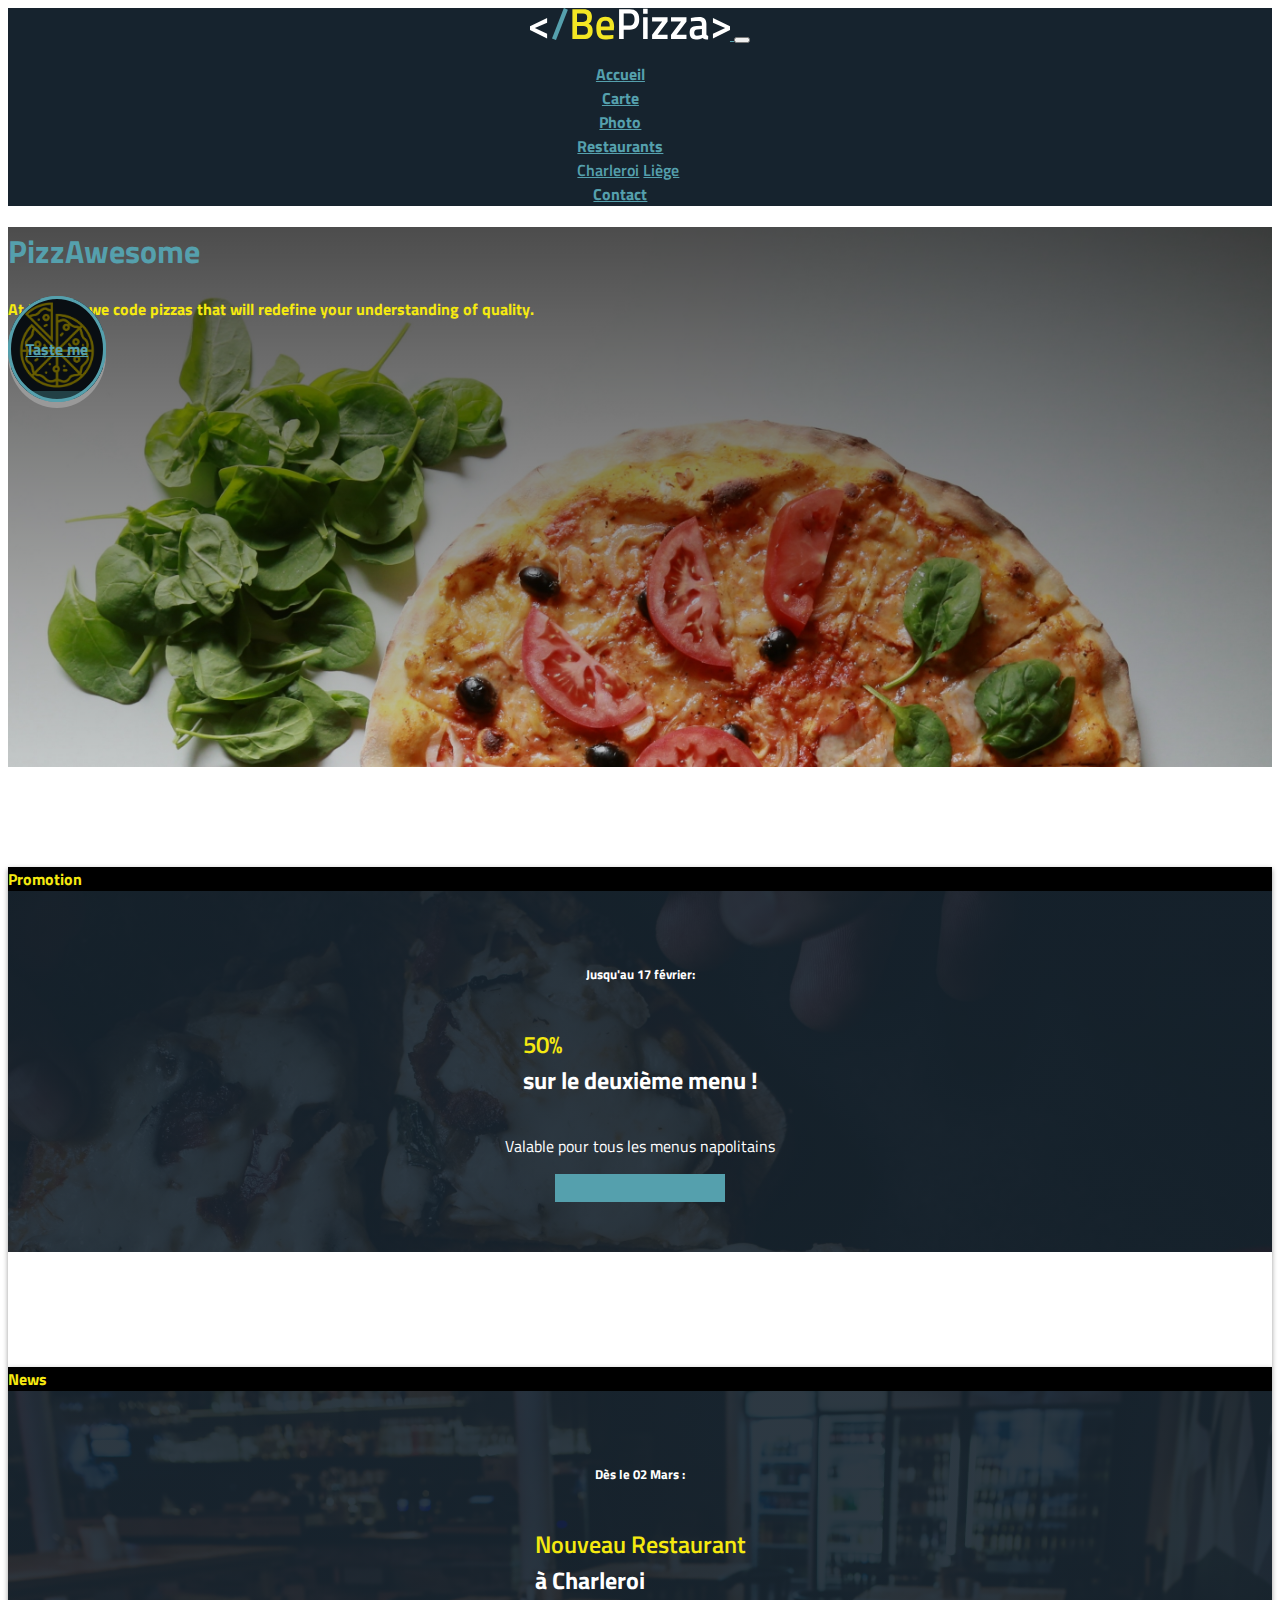
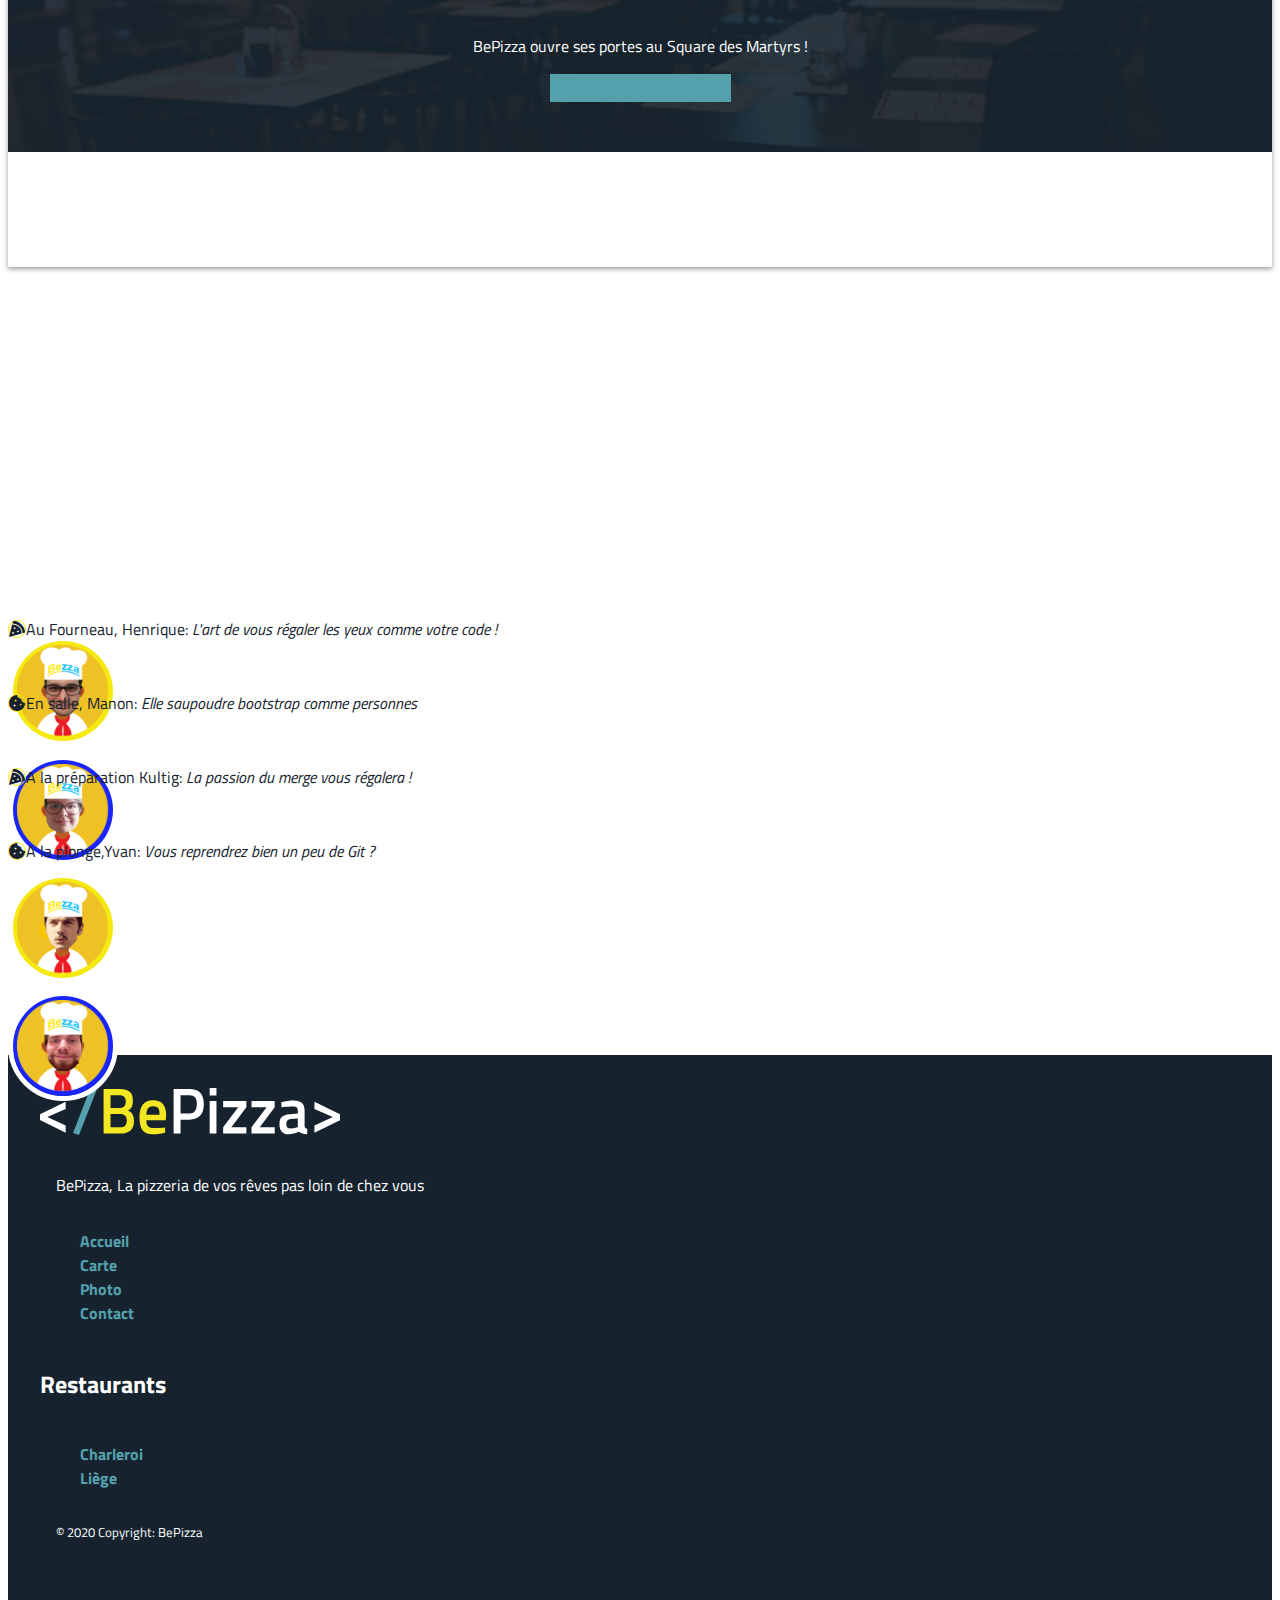
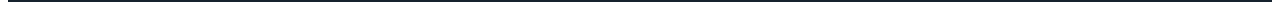
==== index.html @ 03d4382e "modif" ====
<!doctype html>
<html lang="en">

<head>
    <!-- Required meta tags -->
    <meta charset="utf-8">
    <meta name="viewport" content="width=device-width, initial-scale=1, shrink-to-fit=no">
    <!-- Font Awesome -->
    <link rel="stylesheet" href="https://cdnjs.cloudflare.com/ajax/libs/font-awesome/5.14.0/css/all.min.css">
    <!-- Bootstrap CSS -->
    <link rel="stylesheet" href="https://stackpath.bootstrapcdn.com/bootstrap/4.1.3/css/bootstrap.min.css"
        integrity="sha384-MCw98/SFnGE8fJT3GXwEOngsV7Zt27NXFoaoApmYm81iuXoPkFOJwJ8ERdknLPMO" crossorigin="anonymous">
    <!-- Custom styles -->
    <link rel="stylesheet" href="css/style.css">
    <title> BePizza </title>
    <link rel="icon" type="image/png" href="img/YGlogorond1.png" />
    <link rel="stylesheet" href="https://cdnjs.cloudflare.com/ajax/libs/font-awesome/4.7.0/css/font-awesome.min.css">

</head>

<body>
    <!-- ***** HEADER START ***** -->
    <header>
        <!-- THE NAV BAR -->
        <nav class="navbar navbar-expand-lg navbar-dark mynav">
            <a class="navbar-brand" href="index.html"> <img src="img/Logo-nav.svg" alt="Logo" class="logo"> </a>
            <button class="navbar-toggler" type="button" data-toggle="collapse" data-target="#navbarSupportedContent"
                aria-controls="navbarSupportedContent" aria-expanded="false" aria-label="Toggle navigation">
                <span class="navbar-toggler-icon"></span>
            </button>

            <div class="collapse navbar-collapse" id="navbarSupportedContent">
                <ul class="navbar-nav ml-auto">
                    <li class="nav-item">
                        <a class="nav-link" href="index.html">Accueil</a>
                    </li>
                    <li class="nav-item">
                        <a class="nav-link" href="carte.html">Carte</a>
                    </li>
                    <li class="nav-item">
                        <a class="nav-link" href="photo.html">Photo</a>
                    </li>

                    <li class="nav-item dropdown">
                        <a class="nav-link dropdown-toggle" href="#" id="navbarDropdown" role="button"
                            data-toggle="dropdown" aria-haspopup="true" aria-expanded="false">
                            Restaurants
                        </a>
                        <div class="dropdown-menu dropme" aria-labelledby="navbarDropdown">
                            <a class="dropdown-item" href="restaurant.html">Charleroi</a>
                            <a class="dropdown-item" href="restaurant.html">Liège</a>
                        </div>
                    </li>
                    <li class="nav-item">
                        <a class="nav-link" href="contact.html">Contact</a>
                    </li>
                </ul>
            </div>
        </nav>

    </header>
    <!-- ***** MAIN START ***** -->
    <main>
        <section>
            <!-- JUMBOTRON - HERO ZONE -->

            <article class="jumbotron">
                <h1 class="display-4">PizzAwesome</h1>
                <p class="lead">At BePizza, we code pizzas that will redefine your understanding of quality.</p>
                <!-- <hr class="my-4 bg-primary"> -->
                <p class="lead">
                    <a class="btn btn-primary btn-lg" href="#" role="button">Taste me</a>
                </p>
            </article>
        </section>
        <section>
            <!-- NEWS -->
            <div class="container sep">
                <div class="row">
                    <div class="col-md-6 my-3 my-md-0">
                        <div class="card text-center card__promotion rounded">
                            <div class="card-header text-uppercase">
                                <strong>Promotion</strong>
                            </div>
                            <div class="card-body img-pizza">
                                <h5 class="card-title">Jusqu'au 17 février:</h5>
                                <h2><span class="display-1">50%</span><br> sur le deuxième menu !</h2>
                                <p class="card-text lead">Valable pour tous les menus napolitains</p>
                                <a href="carte.html" class="btn btn-primary">Commander maintenant</a>
                            </div>
                        </div>
                    </div>
                    <div class="col-md-6 my-3 my-md-0">
                        <div class="card text-center card__promotion">
                            <div class="card-header text-uppercase">
                                <strong>News</strong>
                            </div>
                            <div class="card-body img-resto">
                                <h5 class="card-title">Dès le 02 Mars :</h5>
                                <h2 class="display-4"><span>Nouveau Restaurant</span><br> à Charleroi</h2>
                                <p class="card-text lead">BePizza ouvre ses portes au Square des Martyrs !</p>
                                <a href="#" class="btn btn-primary">Participer à l'inauguration</a>
                            </div>
                        </div>
                    </div>
                </div>
            </div>
        </section>
        <section class="container-fluid position-rel">
            <div class="fond">

                <div class="row justify-content-center position-abs">
                    <div class="col-12 col-md-12 col-lg-12">
                        <h3 class="text-center text-md-center text-lg-center">LES CHEFS BEPIZZA</h3>
                    </div>
                    <div class="col-3 col-md-3 col-lg-3 d-flex justify-content-center">

                        <img class="img-circle" src="./img/lechefhenrique.png" alt="logohenrique">
                    </div>
                    <div class="col-3 col-md-3 col-lg-3 d-flex justify-content-center">
                        <img class="img-circle" src="./img/lechefManon.png" alt="logomanon">
                    </div>
                    <div class="col-3 col-md-3 col-lg-3 d-flex justify-content-center">
                        <img class="img-circle" src="./img/lechefKultig.png" alt="logokultig">
                    </div>
                    <div class="col-3 col-md-3 col-lg-3 d-flex justify-content-center">
                        <img class="img-circle" src="./img/lechefYvan.png" alt="logopizzajaune">
                    </div>
                </div>
            </div>
        </section>
        <div class="container">
            <div class="row justify-content-center position-sticky">
                <div class="col-12 justify-text-right col-md-3 col-lg-3">
                    <p class="YGtext" class="YGtexte position-sticky"><i class="fas fa-pizza-slice"></i>Au Fourneau,
                        Henrique: <cite>L'art de vous
                            régaler les
                            yeux
                            comme votre code !</cite></p>

                </div>
                <div class="col-12 justify-text-right col-md-3 col-lg-3">
                    <p class="YGtext" class="YGtexte position-sticky"><i class="fas fa-cookie-bite"></i>En salle, Manon:
                        <cite>Elle saupoudre
                            bootstrap comme
                            personnes</cite></p>
                </div>
                <div class="col-12 justify-text-right col-md-3 col-lg-3">
                    <p class="YGtext" class="YGtexte position-sticky"><i class="fas fa-pizza-slice"></i>A la préparation
                        Kultig: <cite>La passion
                            du merge vous
                            régalera !</cite></p>
                </div>
                <div class="col-12 justify-text-right col-md-3 col-lg-3">
                    <p class="YGtext" class="YGtexte position-sticky"><i class="fas fa-cookie-bite"></i>A la
                        plonge,Yvan: <cite>Vous reprendrez
                            bien un peu de
                            Git ?</cite></p>
                </div>
            </div>
        </div>
        </section>
    </main>
    <!-- ***** FOOOOOOOOOOODEEEEEEER. FOOD. ****** -->
    <footer>
        <div class="container-fluid">
            <div class="row">
                <div class="col-md-6">
                    <img src="img/Logo-nav.svg" alt="Logo" class="logo2">
                    <p>BePizza, La pizzeria de vos rêves pas loin de chez vous</p>
                </div>
                <div class="col-md-3">
                    <ul class="list-unstyled">
                        <li>
                            <a href="index.html">Accueil</a>
                        </li>
                        <li>
                            <a href="carte.html">Carte</a>
                        </li>
                        <li>
                            <a href="photo.html">Photo</a>
                        </li>
                        <li>
                            <a href="contact.html">Contact</a>
                        </li>
                    </ul>

                </div>
                <div class="col-md-3">
                    <h5 class="text-uppercase">Restaurants</h5>
                    <ul class="list-unstyled">
                        <li class="litle">
                            <a href="restaurant.html">Charleroi</a>
                        </li>
                        <li class="litle">
                            <a href="restaurant.html">Liège</a>
                        </li>
                    </ul>

                </div>
            </div>
        </div>
        <div class="footer-copyright text-center py-3">
            <p class="copyright"> © 2020 Copyright: BePizza </p>
        </div>
    </footer>
    <!-- Optional JavaScript -->
    <!-- jQuery first, then Popper.js, then Bootstrap JS -->
    <script src="https://code.jquery.com/jquery-3.3.1.slim.min.js"
        integrity="sha384-q8i/X+965DzO0rT7abK41JStQIAqVgRVzpbzo5smXKp4YfRvH+8abtTE1Pi6jizo"
        crossorigin="anonymous"></script>
    <script src="https://cdnjs.cloudflare.com/ajax/libs/popper.js/1.14.3/umd/popper.min.js"
        integrity="sha384-ZMP7rVo3mIykV+2+9J3UJ46jBk0WLaUAdn689aCwoqbBJiSnjAK/l8WvCWPIPm49"
        crossorigin="anonymous"></script>
    <script src="https://stackpath.bootstrapcdn.com/bootstrap/4.1.3/js/bootstrap.min.js"
        integrity="sha384-ChfqqxuZUCnJSK3+MXmPNIyE6ZbWh2IMqE241rYiqJxyMiZ6OW/JmZQ5stwEULTy"
        crossorigin="anonymous"></script>
</body>

</html>
---- css/style.css ----
@import url("https://fonts.googleapis.com/css2?family=Titillium+Web:ital,wght@0,200;0,300;0,400;0,600;0,700;0,900;1,200;1,300;1,400;1,600;1,700&display=swap%27");
body {
  font-family: 'Titillium Web', sans-serif;
}

/* --------Navigation--------- */
.mynav {
  background: #16232E;
  color: #55A0AD;
  text-align: center;
}

.mynav .nav-link {
  padding-right: 1rem;
  font-weight: 700;
}

.mynav .nav-link a:hover {
  color: #F5E910;
  text-decoration: none;
}

.mynav .logo {
  height: 2rem;
}

.navbar-dark .navbar-nav .nav-link {
  color: #55A0AD !important;
}

.navbar-dark .navbar-nav .nav-link:hover {
  color: #F5E910 !important;
}

.dropme {
  background: #16232E;
  border: none;
  color: #55A0AD;
  text-align: center;
}

.dropme a:hover {
  color: #F5E910;
  background: #16232E;
}

.dropme .dropdown-item {
  color: #55A0AD;
  font-weight: 600;
  text-align: center;
}

.jumbotron {
  background-image: -webkit-gradient(linear, left top, left bottom, from(rgba(0, 0, 0, 0.7)), to(rgba(0, 0, 0, 0.2))), url("../img/jumbo-pic.jpg");
  background-image: linear-gradient(rgba(0, 0, 0, 0.7), rgba(0, 0, 0, 0.2)), url("../img/jumbo-pic.jpg");
  background-size: cover;
  height: 60vh;
  width: auto;
}

.jumbotron h1 {
  color: #55A0AD;
  font-weight: bold;
}

.jumbotron p {
  color: #F5E910;
  font-weight: bold;
}

.jumbotron p a {
  margin-top: 2em;
}

.jumbotron p .btn-primary {
  background: #55A0AD;
  background-image: -webkit-gradient(linear, left top, left bottom, from(rgba(0, 0, 0, 0.6)), to(rgba(0, 0, 0, 0.6))), url("../img/YGPizza2.png");
  background-image: linear-gradient(rgba(0, 0, 0, 0.6), rgba(0, 0, 0, 0.6)), url("../img/YGPizza2.png");
  background-size: 100%;
  background-repeat: no-repeat;
  border: 3px solid #55A0AD;
  border-radius: 50%;
  padding: 38px 15px;
  scale: 1;
  cursor: pointer;
  -webkit-box-shadow: 0 6px #999;
          box-shadow: 0 6px #999;
  -webkit-transition: all 300ms ease-in;
  transition: all 300ms ease-in;
}

.jumbotron p .btn-primary:active {
  -webkit-box-shadow: 0 5px #666;
          box-shadow: 0 5px #666;
  -webkit-transform: translateY(8px);
          transform: translateY(8px);
}

/* CARDS */
.sep {
  margin: 100px auto;
}

.card__promotion {
  height: 500px;
  -webkit-box-shadow: 0 2px 5px rgba(0, 0, 0, 0.4);
          box-shadow: 0 2px 5px rgba(0, 0, 0, 0.4);
  border: 0;
}

.card__promotion .card-header {
  background: #000000;
  color: #F5E910;
}

.card__promotion .card-body {
  padding: 50px;
  color: #FFFFFF;
  display: -webkit-box;
  display: -ms-flexbox;
  display: flex;
  -webkit-box-pack: justify;
      -ms-flex-pack: justify;
          justify-content: space-between;
  -webkit-box-align: center;
      -ms-flex-align: center;
          align-items: center;
  -webkit-box-orient: vertical;
  -webkit-box-direction: normal;
      -ms-flex-direction: column;
          flex-direction: column;
}

.card__promotion .card-body span {
  color: #F5E910;
  font-weight: 600;
}

.card__promotion .btn-primary {
  background: #55A0AD;
  border: 2px solid #55A0AD;
}

.card__promotion .card-footer {
  height: 200px;
}

.img-pizza {
  background: -webkit-gradient(linear, left top, left bottom, from(rgba(22, 35, 46, 0.9)), to(rgba(22, 35, 46, 0.9))), url(../img/hv-pizza1.jpg);
  background: linear-gradient(rgba(22, 35, 46, 0.9), rgba(22, 35, 46, 0.9)), url(../img/hv-pizza1.jpg);
  background-size: cover;
}

.img-resto {
  background: -webkit-gradient(linear, left top, left bottom, from(rgba(22, 35, 46, 0.9)), to(rgba(22, 35, 46, 0.9))), url(../img/hv-resto1.jpg);
  background: linear-gradient(rgba(22, 35, 46, 0.9), rgba(22, 35, 46, 0.9)), url(../img/hv-resto1.jpg);
  background-size: cover;
}

.img-circle {
  width: 50%;
  border: 5px solid #FFFFFF;
  width: 100px;
  height: 100px;
  border-radius: 50%;
  display: block;
  margin-top: 2%;
  margin-top: #FFFFFF;
}

.fond {
  width: 100%;
  height: 200px;
  background: url(../img/YGfondsalade.jpg);
  background-position: top;
  background-size: cover;
  border-image-width: 100%;
}

h3 {
  color: #FFFFFF;
  -webkit-text-size-adjust: 100%;
     -moz-text-size-adjust: 100%;
      -ms-text-size-adjust: 100%;
          text-size-adjust: 100%;
  font-size: 3em;
  font-weight: bold;
  border-color: #16232E;
}

h4 {
  color: #16232E;
  font-size: 3em;
  font-style: italic;
  margin-top: 5%;
  font-weight: bolder;
}

.titleyg {
  color: #16232E;
  background-color: #FFFFFF;
  background-size: weight 100%;
  font-style: italic;
  margin: 5% 0% 5% 0%;
  text-decoration: underline;
  padding: 2%;
}

.position-rel {
  position: relative;
}

.position-abs {
  position: absolute;
  -webkit-transform: translateY(100px);
          transform: translateY(100px);
}

.YGtext {
  position: -webkit-sticky;
  position: sticky;
  color: #16232E;
  margin-top: 50px;
  position: sticky;
}

.position-sticky {
  position: -webkit-sticky;
  position: sticky;
  margin-top: 50px;
}

.fas {
  border: 1px solid #F5E910;
  border-radius: 50%;
}

ul {
  list-style-type: none;
  margin-right: 5%;
}

.list-group li {
  display: -webkit-box;
  display: -ms-flexbox;
  display: flex;
  -webkit-box-pack: justify;
      -ms-flex-pack: justify;
          justify-content: space-between;
  -webkit-box-align: center;
      -ms-flex-align: center;
          align-items: center;
  margin-right: 5%;
}

.badge {
  display: -webkit-box;
  display: -ms-flexbox;
  display: flex;
  -webkit-box-pack: right;
      -ms-flex-pack: right;
          justify-content: right;
  text-align: justify;
}

.subtil-2 {
  text-align: center;
  margin-top: 10%;
  background-color: #55A0AD;
}

.subtil-3 {
  margin-top: 5%;
  color: #FFFFFF;
  background-color: #16232E;
  text-align: center;
}

.subtil-4 {
  margin-top: 10%;
  font-size: 1em;
  text-align: right;
  text-decoration: underline;
}

.dishes {
  background: -webkit-gradient(linear, left top, left bottom, from(rgba(255, 255, 255, 0.5)), to(rgba(255, 255, 255, 0.5))), url(../img/fond-carte2.jpg);
  background: linear-gradient(rgba(255, 255, 255, 0.5), rgba(255, 255, 255, 0.5)), url(../img/fond-carte2.jpg);
  width: 100%;
  height: auto;
  background-size: cover;
  border-image-width: 100%;
}

html {
  scroll-behavior: smooth;
}

#photomatron h1 {
  color: #16232E;
  text-align: center;
}

#photomatron h2 {
  color: #55A0AD;
  text-align: center;
  font-weight: bold;
  padding-top: 0.6em;
}

#photomatron ul {
  display: -webkit-box;
  display: -ms-flexbox;
  display: flex;
  -webkit-box-orient: horizontal;
  -webkit-box-direction: normal;
      -ms-flex-direction: row;
          flex-direction: row;
  gap: 2em;
  padding-top: 0.7rem;
  -webkit-box-pack: center;
      -ms-flex-pack: center;
          justify-content: center;
}

#photomatron ul a {
  color: #55A0AD;
  padding: 0.5rem;
  cursor: pointer;
  font-weight: bold;
  border-radius: 0.5rem;
  border: 1px solid #16232E;
  background: #16232E;
}

#photomatron ul a:hover {
  color: #F5E910;
  text-decoration: none;
}

#photomatron img {
  width: 100%;
  height: 100%;
  padding: 15px;
  scale: 1;
  cursor: pointer;
  -webkit-transition: all 400ms;
  transition: all 400ms;
}

#photomatron img:hover {
  -webkit-transform: scale(1.1);
          transform: scale(1.1);
}

/* --------Footer--------- */
footer {
  background: #16232E;
  padding: 2rem;
  margin-top: 12rem;
}

footer .logo2 {
  height: 3rem;
}

footer h5 {
  color: #FFFFFF;
  font-size: 1.5rem;
}

footer a {
  color: #55A0AD;
  text-decoration: none;
  font-weight: 700;
}

footer a:hover {
  color: #F5E910;
  text-decoration: none;
  font-weight: 700;
}

footer p {
  color: #FFFFFF;
  padding: 1rem;
}

footer .copyright {
  font-size: 0.8rem;
}

html {
  scroll-behavior: smooth;
}

.title1 {
  font-weight: 700;
  font-size: 1.5rem;
  color: #55A0AD;
}

.bold {
  font-weight: 600;
}

.container p {
  font-weight: 400;
}

#charleroi {
  margin-top: 5rem;
  margin-bottom: 2.5rem;
}

#liege .container {
  padding-top: 2.5rem;
}

#Text {
  color: #55A0AD;
  font-size: 2rem;
  text-align: center;
  padding-top: 5rem;
  font-weight: bold;
}

.myborder {
  border-top: #F5E910 1px solid;
}

.list {
  list-style: none;
}

.list li a {
  background: #16232E;
  margin-right: 2rem;
  padding: 0.5rem;
  border-radius: 0.5rem;
  font-weight: 600;
  text-decoration: none;
  -webkit-box-shadow: rgba(0, 0, 0, 0.19) 0px 10px 20px, rgba(0, 0, 0, 0.23) 0px 6px 6px;
          box-shadow: rgba(0, 0, 0, 0.19) 0px 10px 20px, rgba(0, 0, 0, 0.23) 0px 6px 6px;
}

.list li a:visited, a:link {
  color: #55A0AD;
}

.list li a:hover {
  color: #F5E910;
}

#contact .container-fluid {
  background: -webkit-gradient(linear, left top, left bottom, from(rgba(0, 0, 0, 0.4)), to(rgba(0, 0, 0, 0.5))), url(../img/hv-contact.jpg);
  background: linear-gradient(rgba(0, 0, 0, 0.4), rgba(0, 0, 0, 0.5)), url(../img/hv-contact.jpg);
  background-size: cover;
  background-position: center;
  padding: 50px;
}

#contact .container-fluid h1 {
  background: #16232E;
  color: #FFFFFF;
  padding: 20px;
  border-radius: 5px;
  position: relative;
  z-index: 1;
}

#contact .container-fluid form {
  position: relative;
  bottom: 50px;
  border-radius: 5px;
  background: #FFFFFF;
  width: 700px;
  padding: 50px;
  -webkit-box-shadow: 0 2px 5px #000000;
          box-shadow: 0 2px 5px #000000;
}

#contact .container-fluid form input,
#contact .container-fluid form textarea,
#contact .container-fluid form select {
  width: 100%;
  border: none;
  outline: none;
  padding: 5px;
  -webkit-box-shadow: 0 1px 2px rgba(0, 0, 0, 0.8);
          box-shadow: 0 1px 2px rgba(0, 0, 0, 0.8);
}

#contact .container-fluid form .my-input-group {
  margin: 5px 0;
}

#contact .container-fluid form input[type="submit"] {
  background: #16232E;
  color: #FFFFFF;
}

#contact .container-fluid form .btn {
  background: #16232E;
  color: #FFFFFF;
}

#contact .container-fluid form .btn i {
  margin-right: 10px;
}
/*# sourceMappingURL=style.css.map */
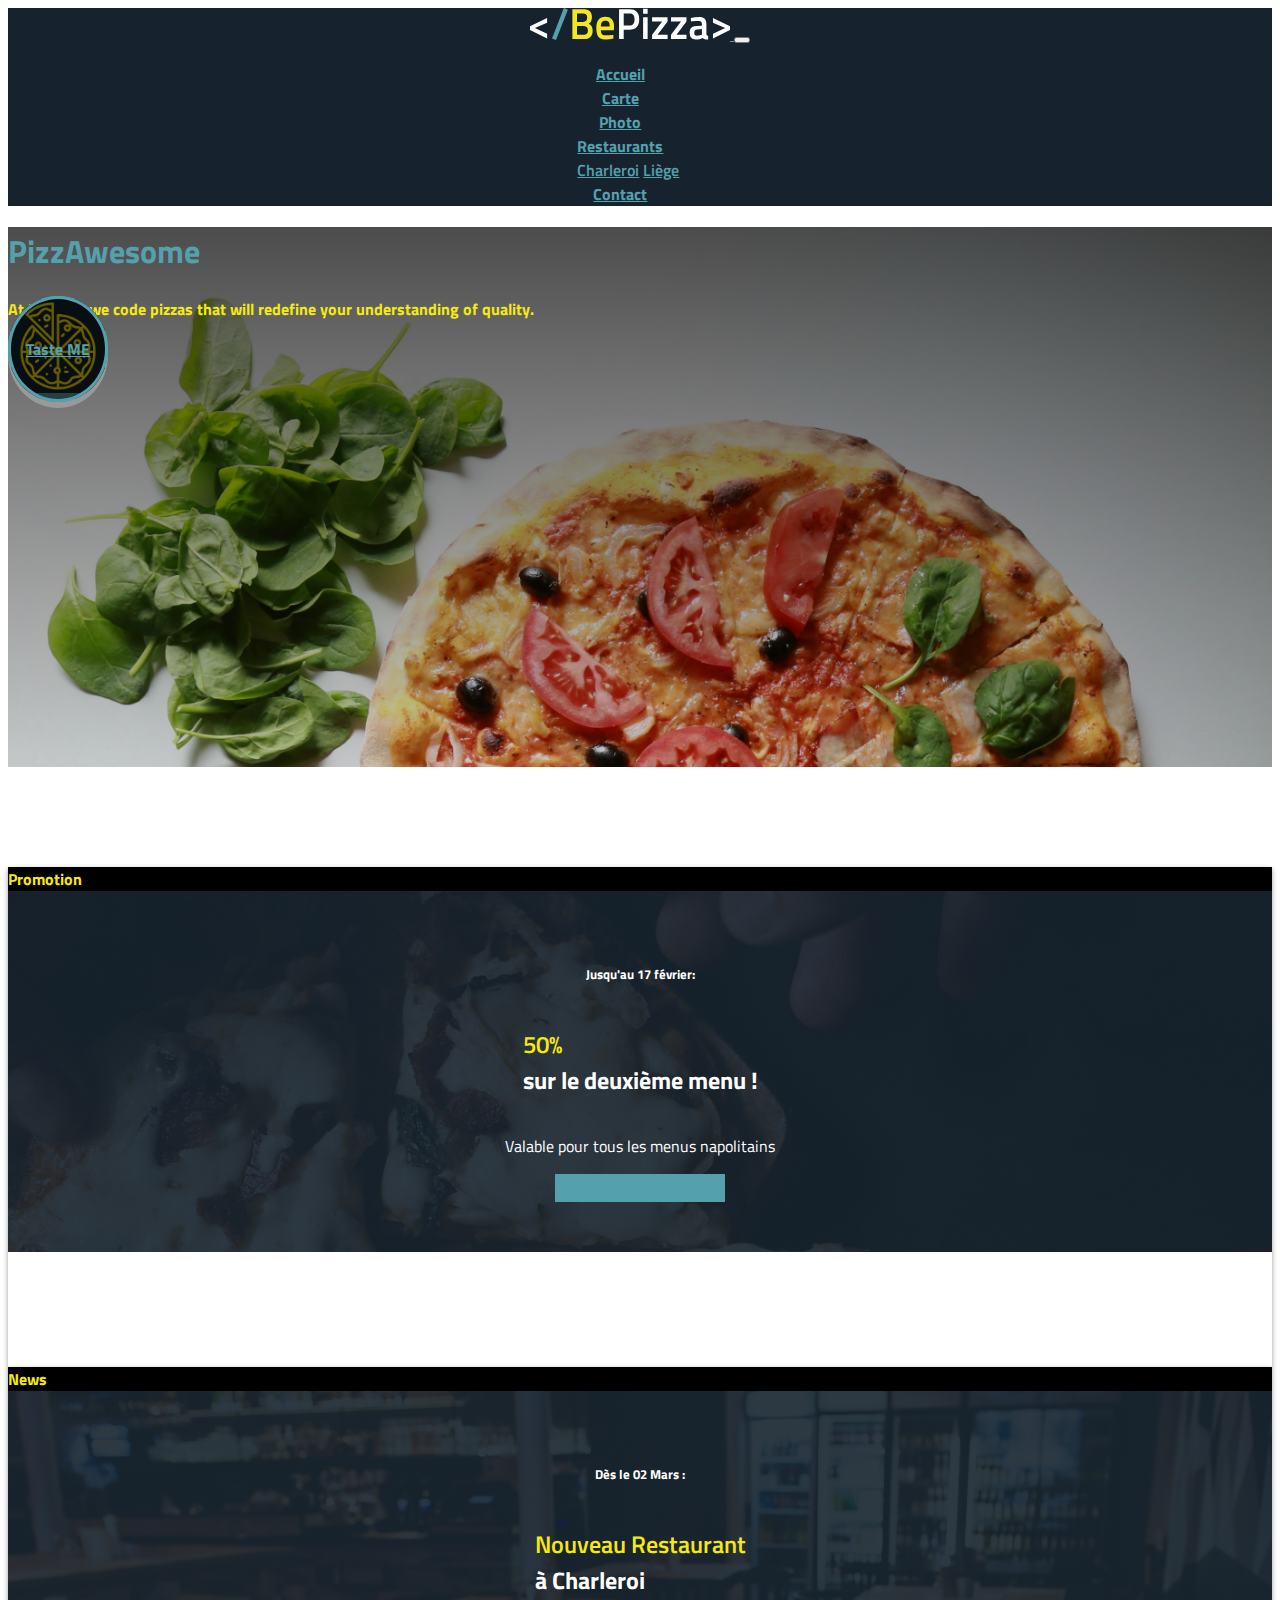
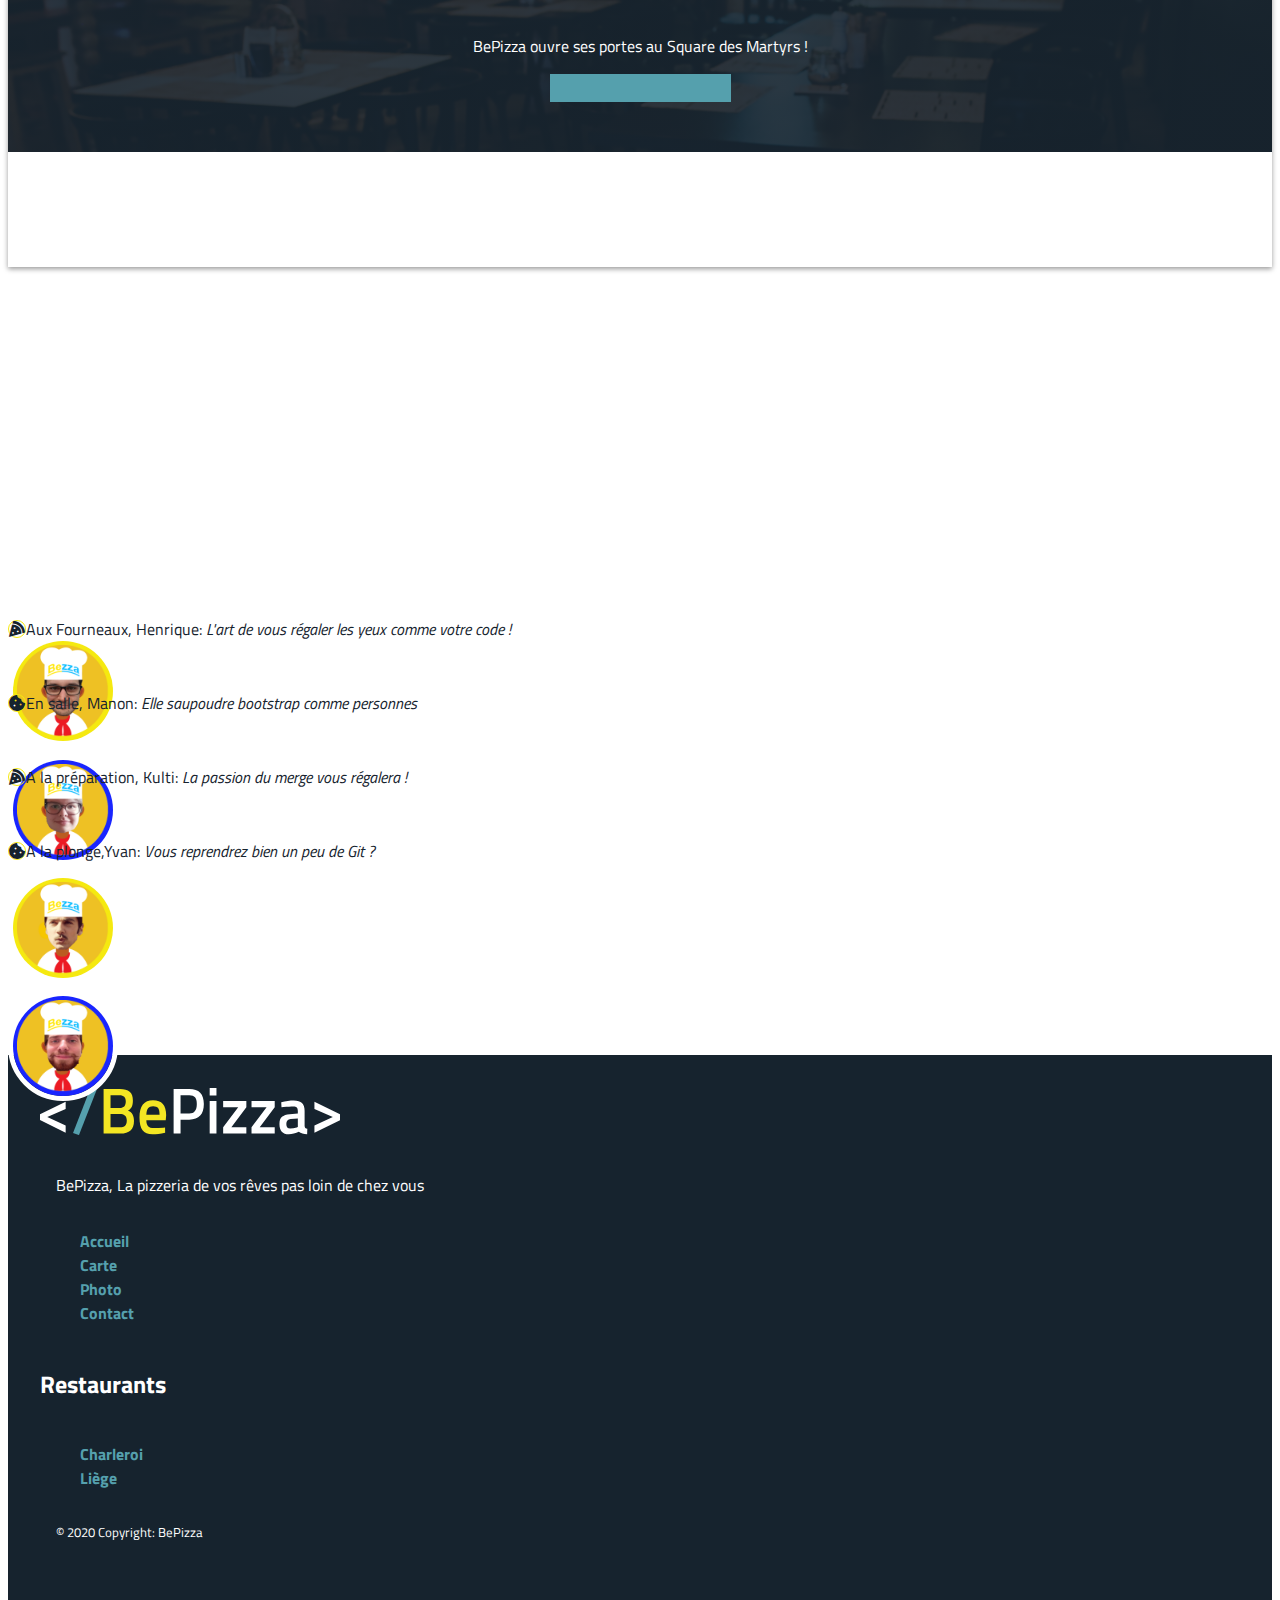
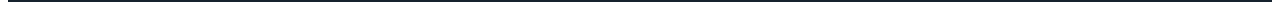
==== commit 217eb98b: "Merge branch 'Manon' of https://github.com/VieiraHenrique/restaurant-css-framework into Manon" ====
--- a/index.html
+++ b/index.html
@@ -69,7 +69,7 @@
                 <p class="lead">At BePizza, we code pizzas that will redefine your understanding of quality.</p>
                 <!-- <hr class="my-4 bg-primary"> -->
                 <p class="lead">
-                    <a class="btn btn-primary btn-lg" href="#" role="button">Taste me</a>
+                    <a class="btn btn-primary btn-lg" href="#" role="button">Taste ME</a>
                 </p>
             </article>
         </section>
@@ -132,7 +132,7 @@
         <div class="container">
             <div class="row justify-content-center position-sticky">
                 <div class="col-12 justify-text-right col-md-3 col-lg-3">
-                    <p class="YGtext" class="YGtexte position-sticky"><i class="fas fa-pizza-slice"></i>Au Fourneau,
+                    <p class="YGtext" class="YGtexte position-sticky"><i class="fas fa-pizza-slice"></i>Aux Fourneaux,
                         Henrique: <cite>L'art de vous
                             régaler les
                             yeux
@@ -146,8 +146,9 @@
                             personnes</cite></p>
                 </div>
                 <div class="col-12 justify-text-right col-md-3 col-lg-3">
-                    <p class="YGtext" class="YGtexte position-sticky"><i class="fas fa-pizza-slice"></i>A la préparation
-                        Kultig: <cite>La passion
+                    <p class="YGtext" class="YGtexte position-sticky"><i class="fas fa-pizza-slice"></i>A la
+                        préparation,
+                        Kulti: <cite>La passion
                             du merge vous
                             régalera !</cite></p>
                 </div>
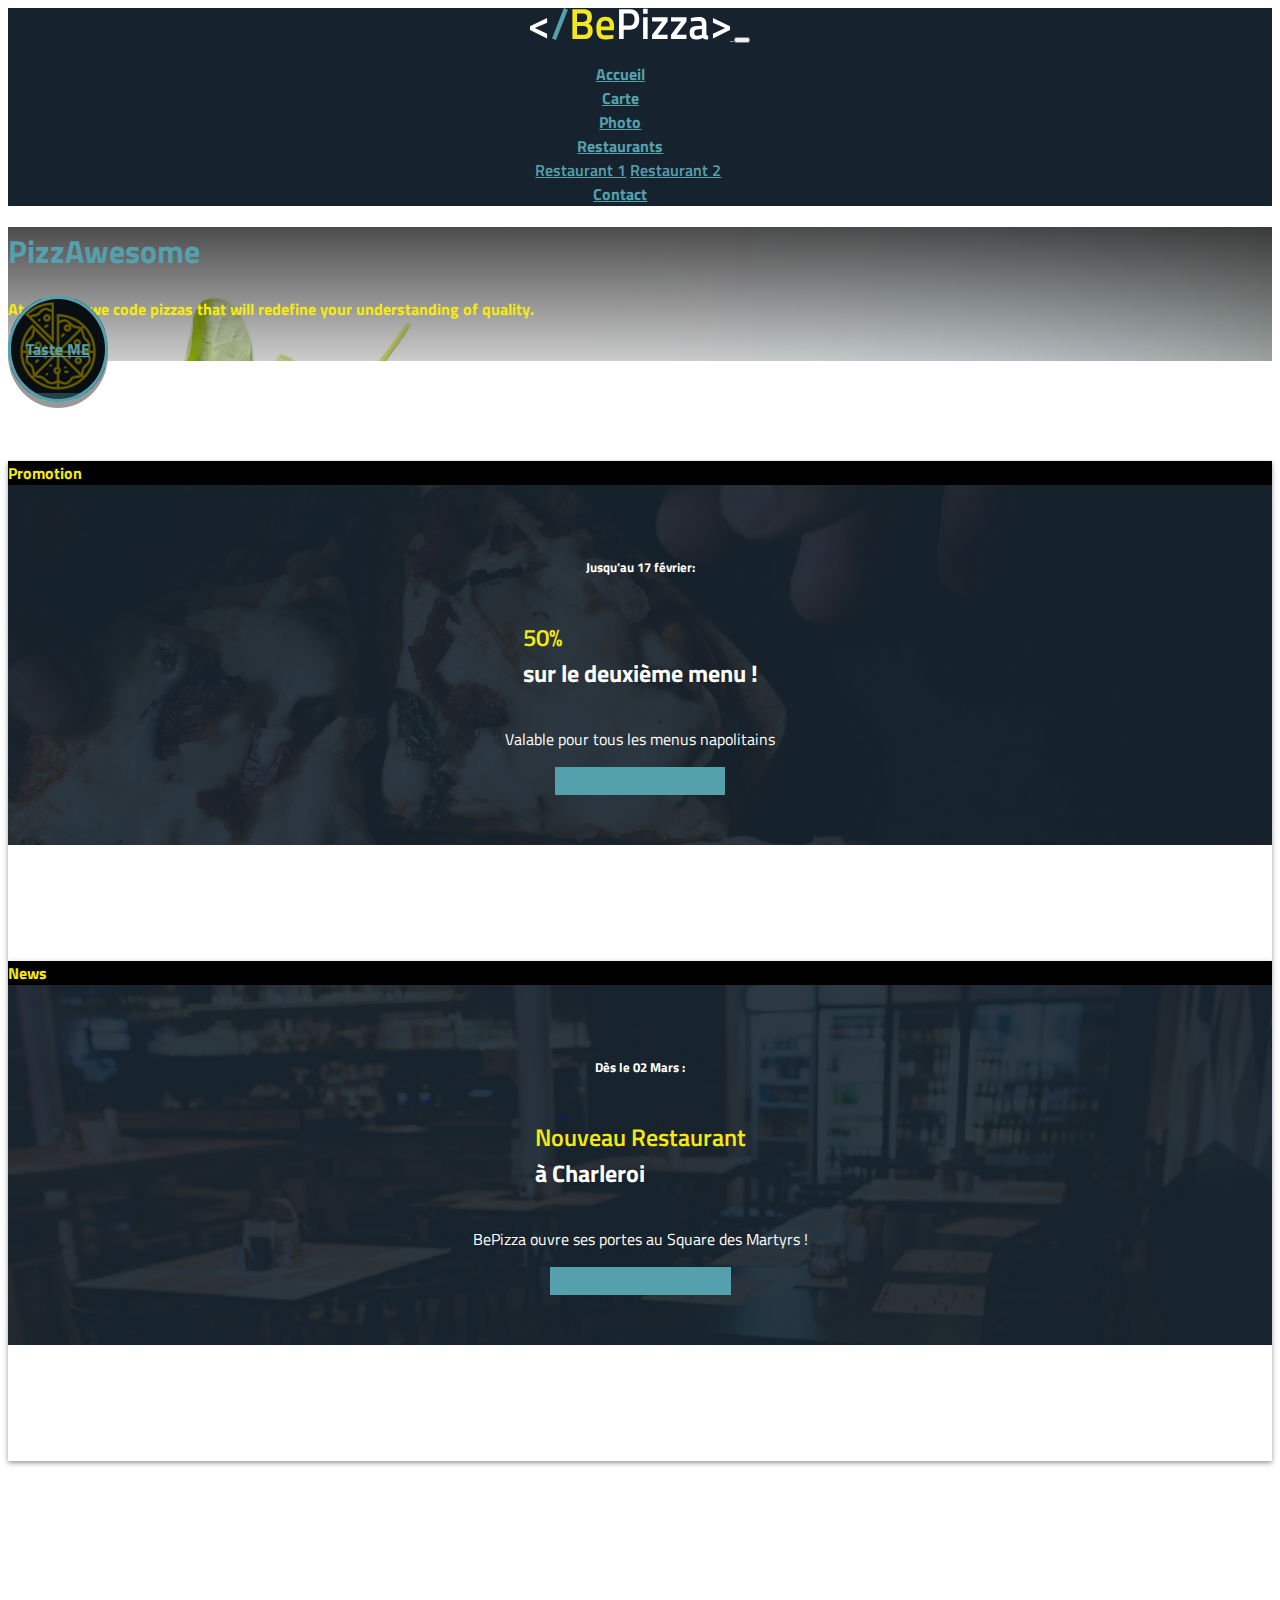
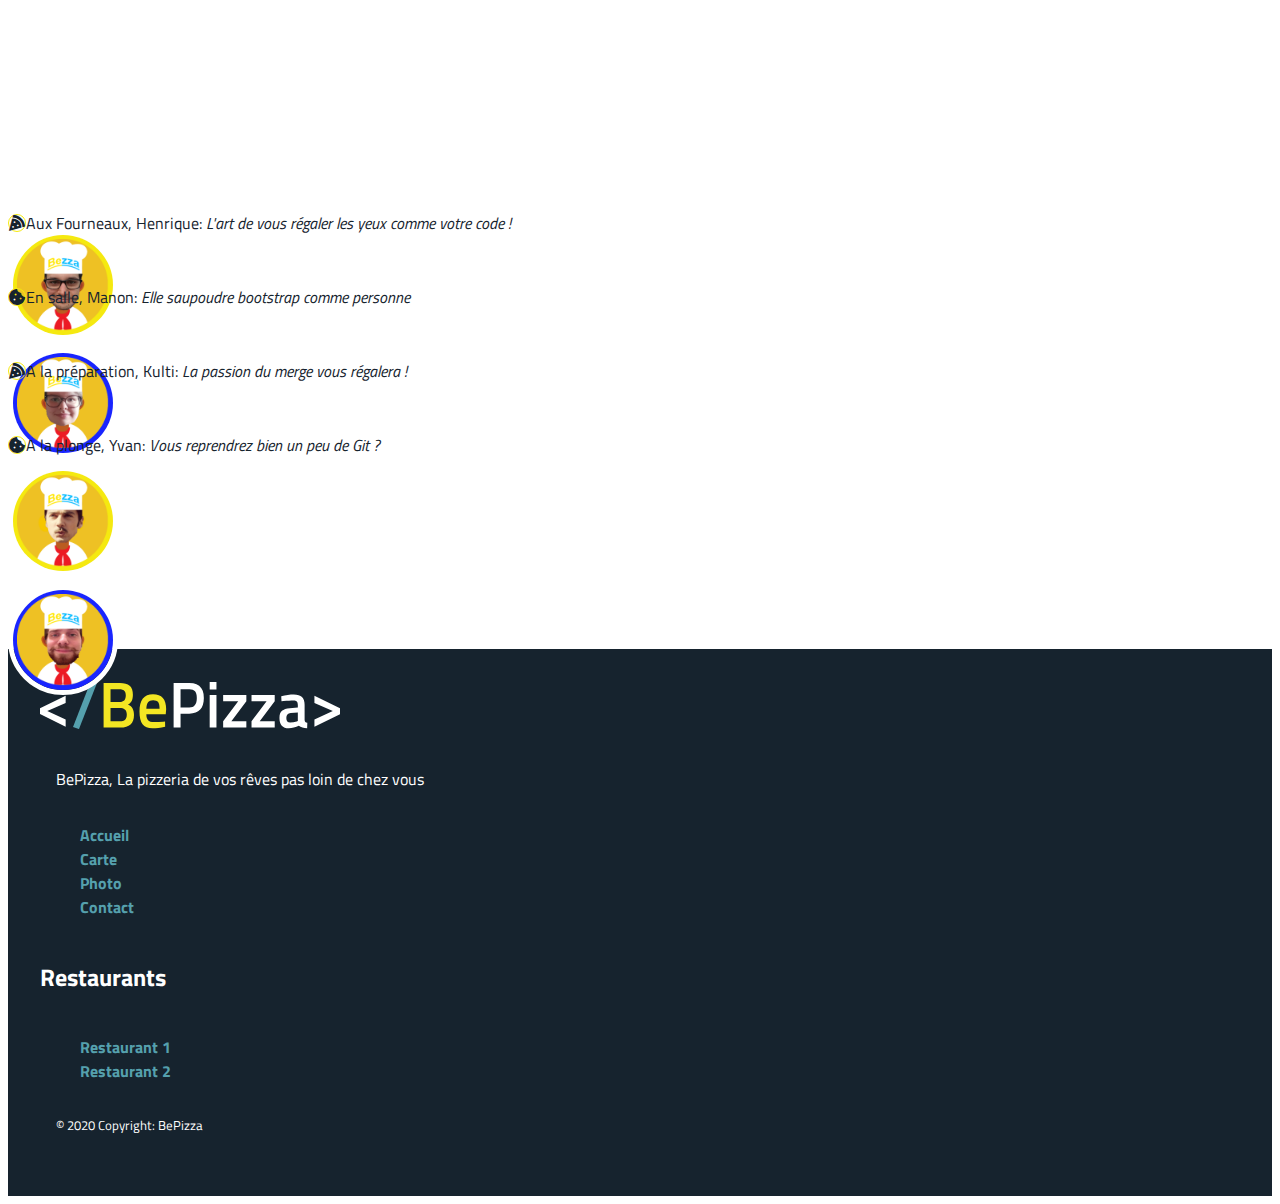
==== commit f3ccaa57: "KTK jumbo height" ====
--- a/index.html
+++ b/index.html
@@ -23,7 +23,7 @@
     <header>
         <!-- THE NAV BAR -->
         <nav class="navbar navbar-expand-lg navbar-dark mynav">
-            <a class="navbar-brand" href="index.html"> <img src="img/Logo-nav.svg" alt="Logo" class="logo"> </a>
+            <a class="navbar-brand" href="#"> <img src="img/Logo-nav.svg" alt="Logo" class="logo"> </a>
             <button class="navbar-toggler" type="button" data-toggle="collapse" data-target="#navbarSupportedContent"
                 aria-controls="navbarSupportedContent" aria-expanded="false" aria-label="Toggle navigation">
                 <span class="navbar-toggler-icon"></span>
@@ -47,8 +47,8 @@
                             Restaurants
                         </a>
                         <div class="dropdown-menu dropme" aria-labelledby="navbarDropdown">
-                            <a class="dropdown-item" href="restaurant.html">Charleroi</a>
-                            <a class="dropdown-item" href="restaurant.html">Liège</a>
+                            <a class="dropdown-item" href="restaurant.html">Restaurant 1</a>
+                            <a class="dropdown-item" href="restaurant.html">Restaurant 2</a>
                         </div>
                     </li>
                     <li class="nav-item">
@@ -86,7 +86,7 @@
                                 <h5 class="card-title">Jusqu'au 17 février:</h5>
                                 <h2><span class="display-1">50%</span><br> sur le deuxième menu !</h2>
                                 <p class="card-text lead">Valable pour tous les menus napolitains</p>
-                                <a href="carte.html" class="btn btn-primary">Commander maintenant</a>
+                                <a href="#" class="btn btn-primary">Commander maintenant</a>
                             </div>
                         </div>
                     </div>
@@ -143,7 +143,7 @@
                     <p class="YGtext" class="YGtexte position-sticky"><i class="fas fa-cookie-bite"></i>En salle, Manon:
                         <cite>Elle saupoudre
                             bootstrap comme
-                            personnes</cite></p>
+                            personne</cite></p>
                 </div>
                 <div class="col-12 justify-text-right col-md-3 col-lg-3">
                     <p class="YGtext" class="YGtexte position-sticky"><i class="fas fa-pizza-slice"></i>A la
@@ -154,7 +154,7 @@
                 </div>
                 <div class="col-12 justify-text-right col-md-3 col-lg-3">
                     <p class="YGtext" class="YGtexte position-sticky"><i class="fas fa-cookie-bite"></i>A la
-                        plonge,Yvan: <cite>Vous reprendrez
+                        plonge, Yvan: <cite>Vous reprendrez
                             bien un peu de
                             Git ?</cite></p>
                 </div>
@@ -191,10 +191,10 @@
                     <h5 class="text-uppercase">Restaurants</h5>
                     <ul class="list-unstyled">
                         <li class="litle">
-                            <a href="restaurant.html">Charleroi</a>
+                            <a href="restaurant.html">Restaurant 1</a>
                         </li>
                         <li class="litle">
-                            <a href="restaurant.html">Liège</a>
+                            <a href="restaurant.html">Restaurant 2</a>
                         </li>
                     </ul>
 
--- a/css/style.css
+++ b/css/style.css
@@ -54,7 +54,7 @@
   background-image: -webkit-gradient(linear, left top, left bottom, from(rgba(0, 0, 0, 0.7)), to(rgba(0, 0, 0, 0.2))), url("../img/jumbo-pic.jpg");
   background-image: linear-gradient(rgba(0, 0, 0, 0.7), rgba(0, 0, 0, 0.2)), url("../img/jumbo-pic.jpg");
   background-size: cover;
-  height: 60vh;
+  height: auto;
   width: auto;
 }
 
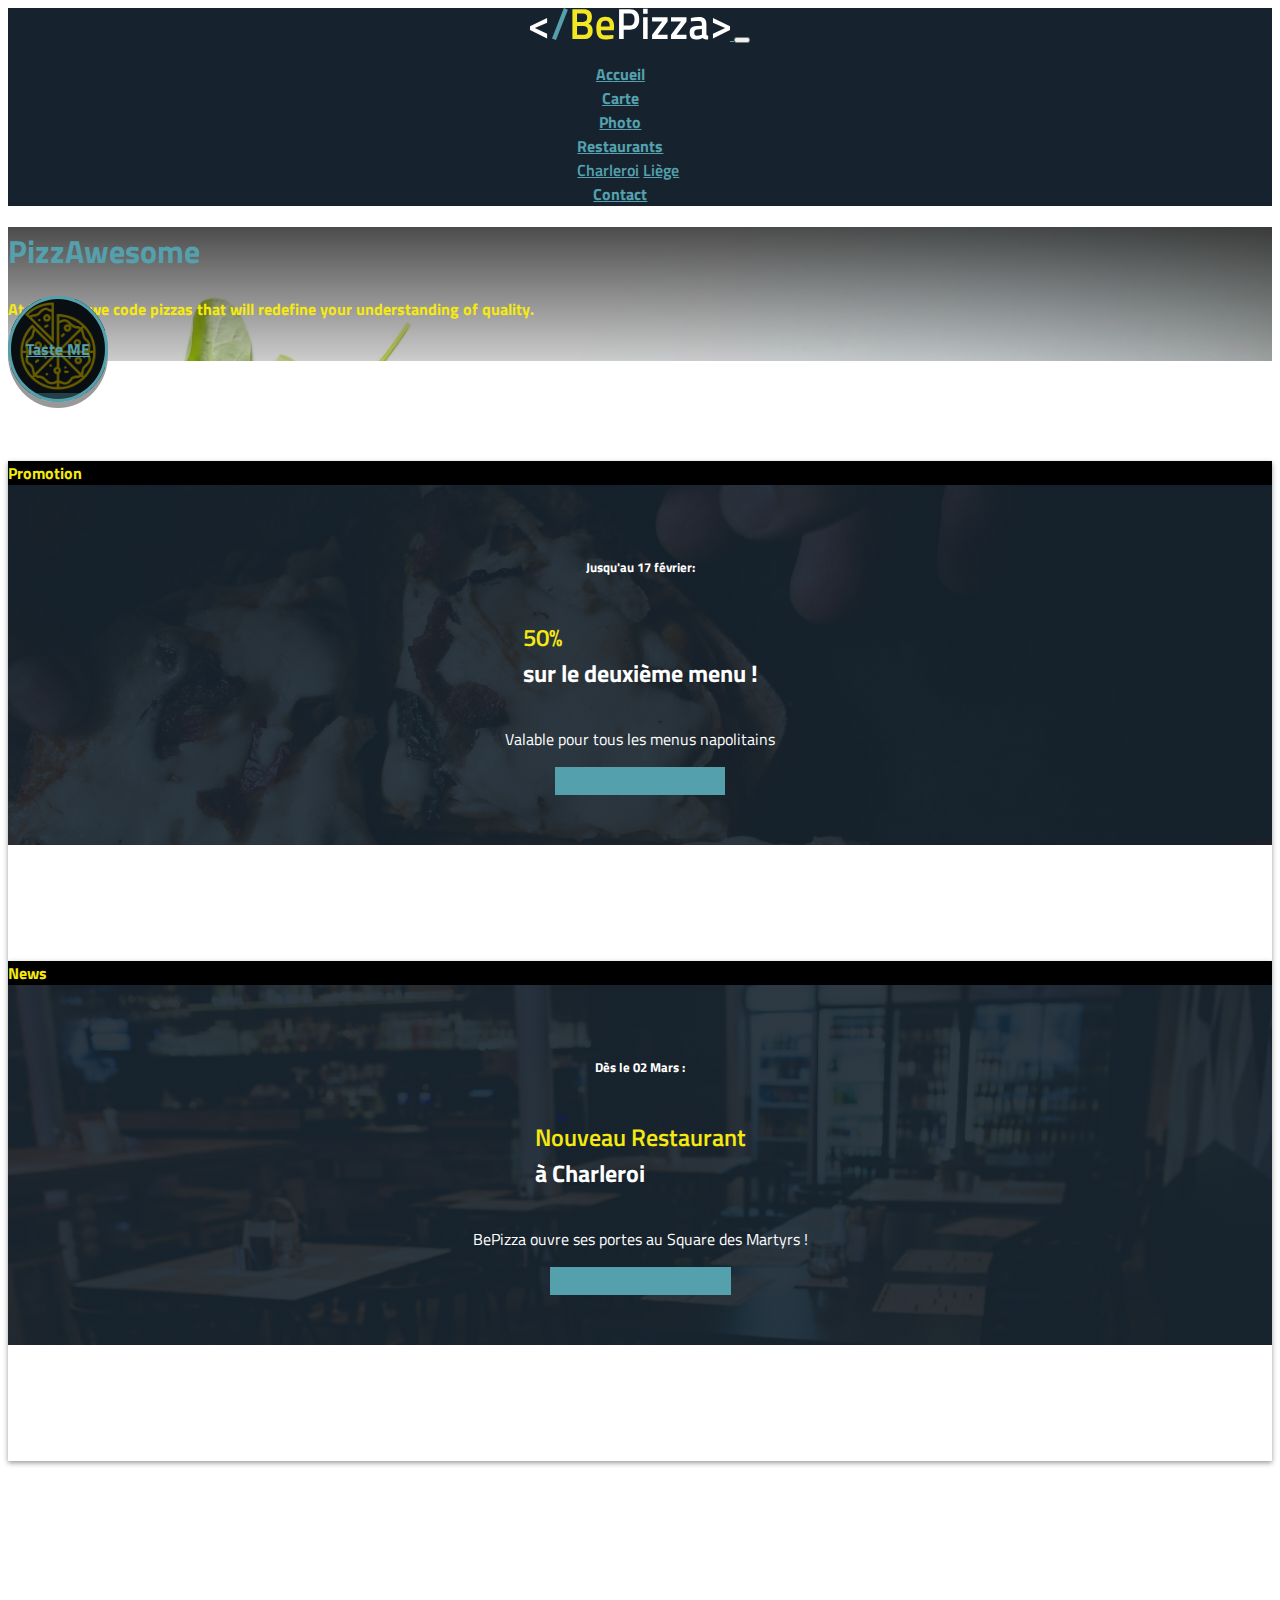
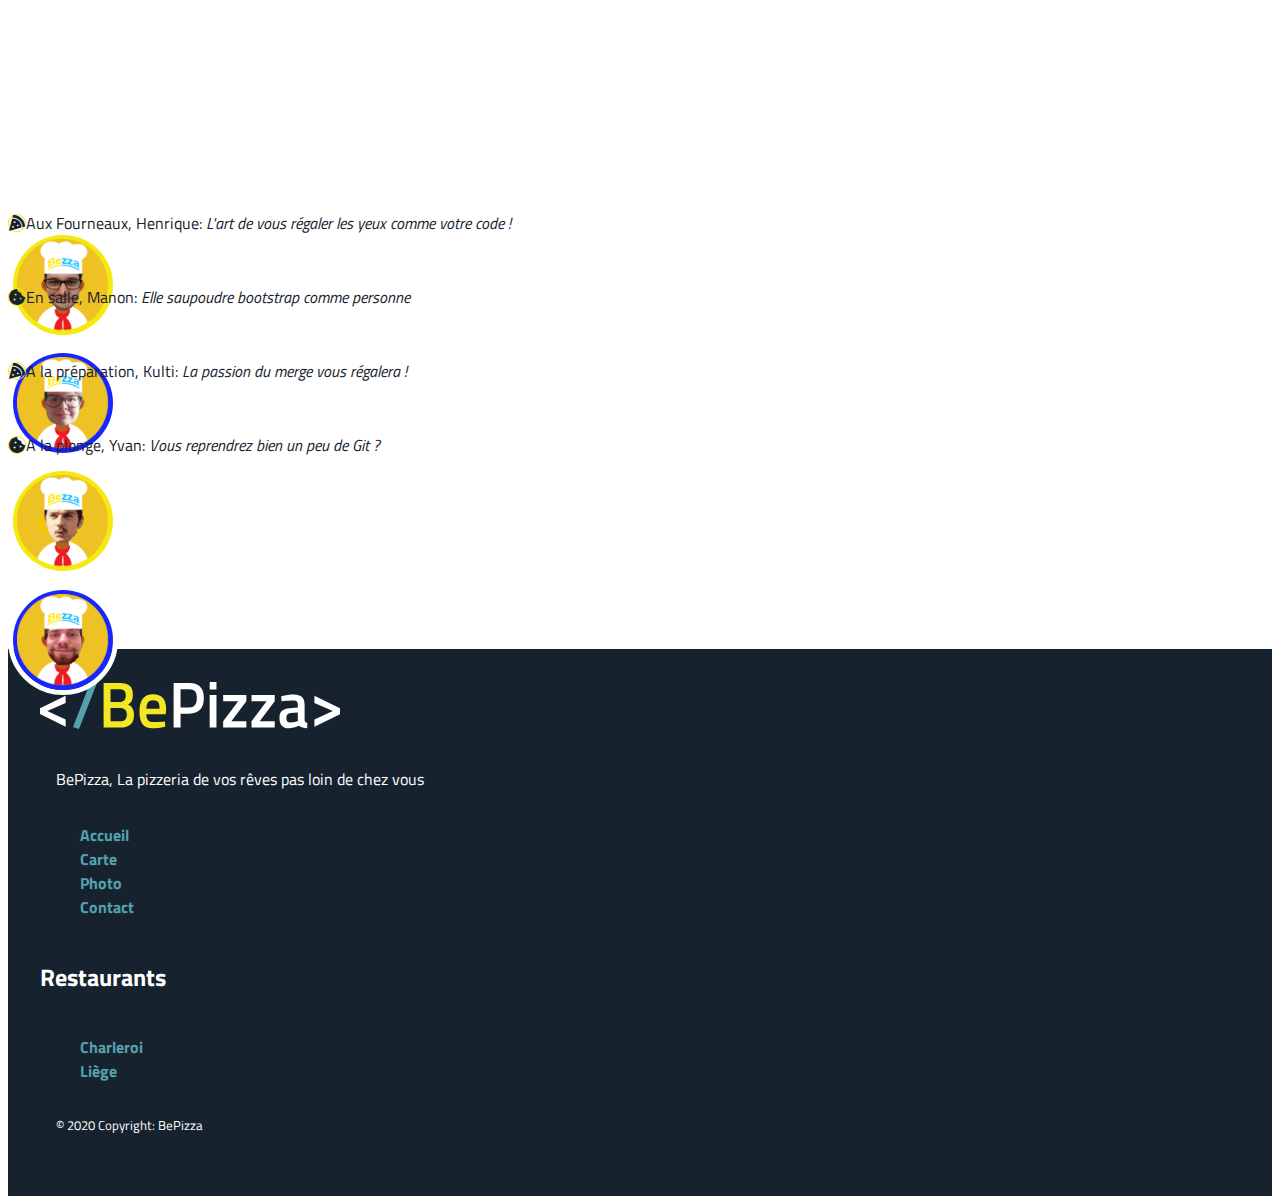
==== commit 23304514: "Merge branch 'Manon' of https://github.com/VieiraHenrique/restaurant-css-framework into Manon" ====
--- a/index.html
+++ b/index.html
@@ -23,7 +23,7 @@
     <header>
         <!-- THE NAV BAR -->
         <nav class="navbar navbar-expand-lg navbar-dark mynav">
-            <a class="navbar-brand" href="#"> <img src="img/Logo-nav.svg" alt="Logo" class="logo"> </a>
+            <a class="navbar-brand" href="index.html"> <img src="img/Logo-nav.svg" alt="Logo" class="logo"> </a>
             <button class="navbar-toggler" type="button" data-toggle="collapse" data-target="#navbarSupportedContent"
                 aria-controls="navbarSupportedContent" aria-expanded="false" aria-label="Toggle navigation">
                 <span class="navbar-toggler-icon"></span>
@@ -47,8 +47,8 @@
                             Restaurants
                         </a>
                         <div class="dropdown-menu dropme" aria-labelledby="navbarDropdown">
-                            <a class="dropdown-item" href="restaurant.html">Restaurant 1</a>
-                            <a class="dropdown-item" href="restaurant.html">Restaurant 2</a>
+                            <a class="dropdown-item" href="restaurant.html">Charleroi</a>
+                            <a class="dropdown-item" href="restaurant.html">Liège</a>
                         </div>
                     </li>
                     <li class="nav-item">
@@ -86,7 +86,7 @@
                                 <h5 class="card-title">Jusqu'au 17 février:</h5>
                                 <h2><span class="display-1">50%</span><br> sur le deuxième menu !</h2>
                                 <p class="card-text lead">Valable pour tous les menus napolitains</p>
-                                <a href="#" class="btn btn-primary">Commander maintenant</a>
+                                <a href="carte.html" class="btn btn-primary">Commander maintenant</a>
                             </div>
                         </div>
                     </div>
@@ -191,10 +191,10 @@
                     <h5 class="text-uppercase">Restaurants</h5>
                     <ul class="list-unstyled">
                         <li class="litle">
-                            <a href="restaurant.html">Restaurant 1</a>
+                            <a href="restaurant.html">Charleroi</a>
                         </li>
                         <li class="litle">
-                            <a href="restaurant.html">Restaurant 2</a>
+                            <a href="restaurant.html">Liège</a>
                         </li>
                     </ul>
 
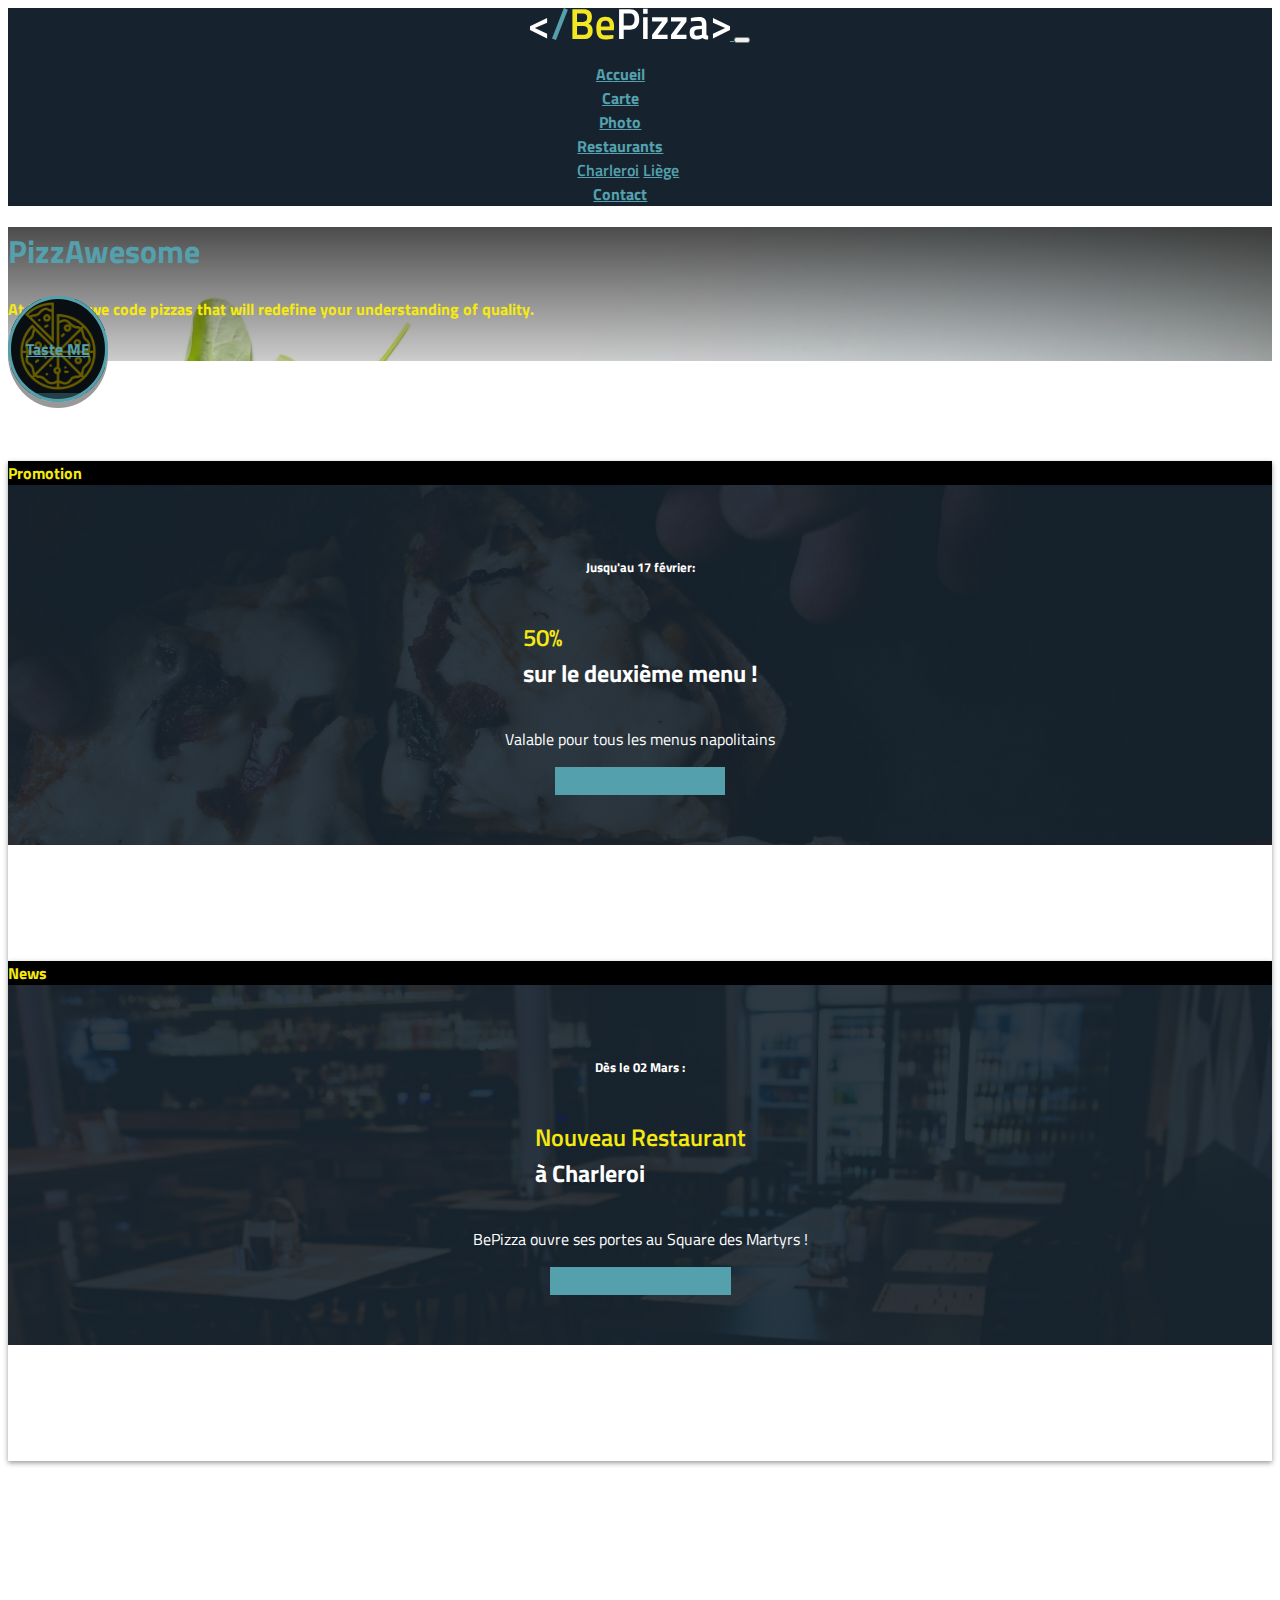
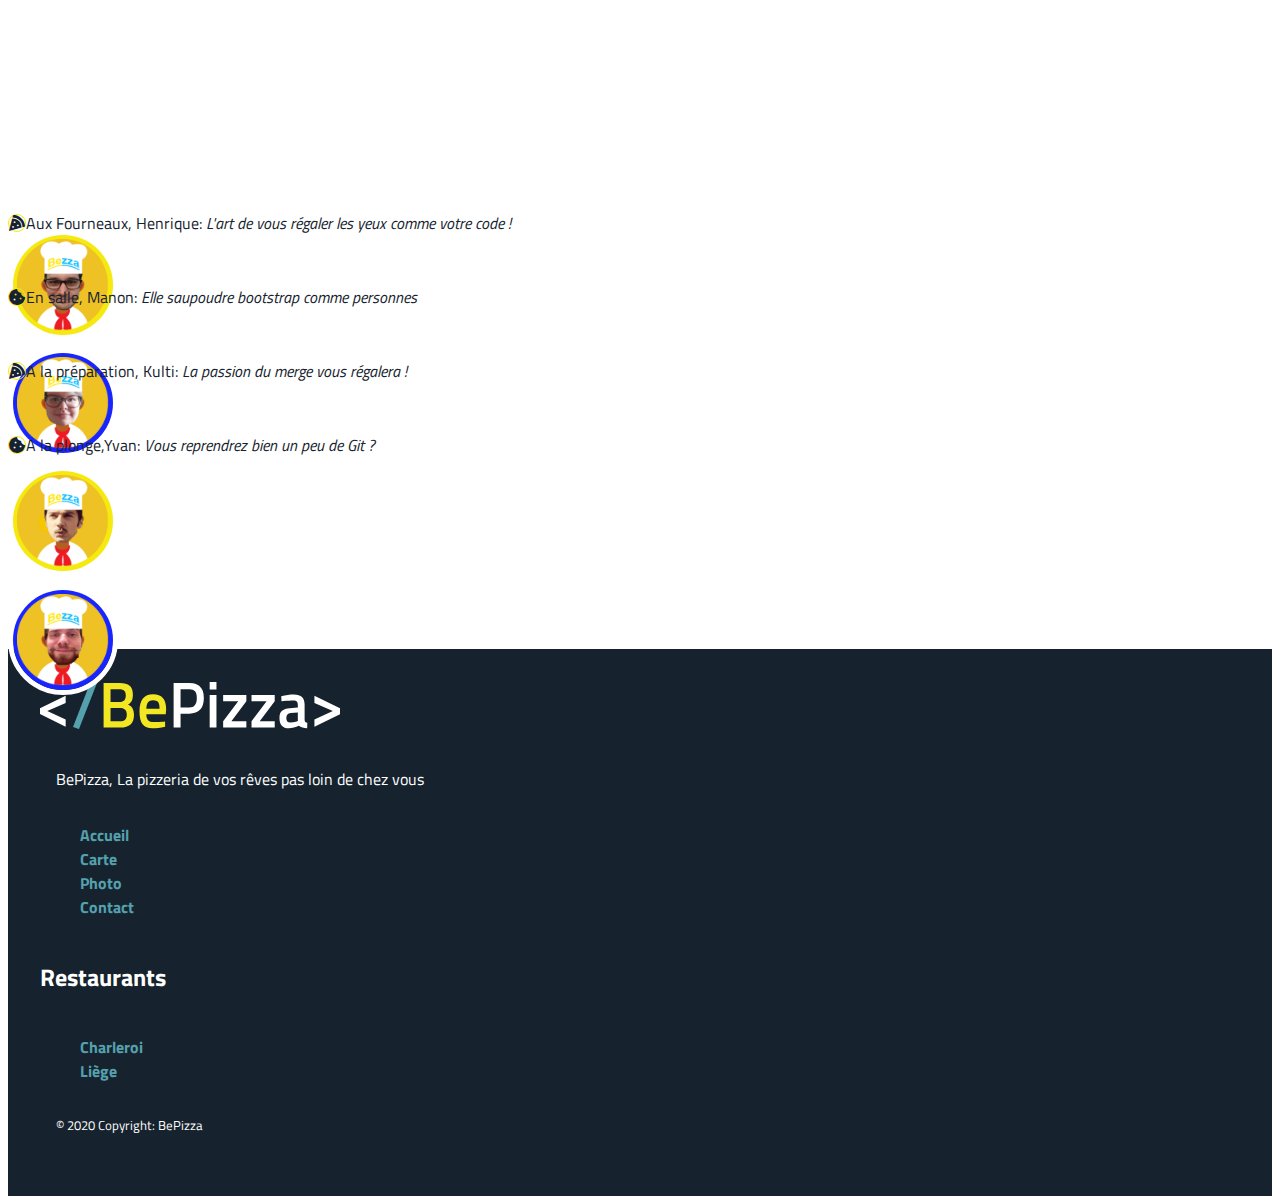
==== commit 4e901aa5: "modif lien" ====
--- a/index.html
+++ b/index.html
@@ -69,7 +69,7 @@
                 <p class="lead">At BePizza, we code pizzas that will redefine your understanding of quality.</p>
                 <!-- <hr class="my-4 bg-primary"> -->
                 <p class="lead">
-                    <a class="btn btn-primary btn-lg" href="#" role="button">Taste ME</a>
+                    <a class="btn btn-primary btn-lg" href="carte.html" role="button">Taste ME</a>
                 </p>
             </article>
         </section>
@@ -86,7 +86,7 @@
                                 <h5 class="card-title">Jusqu'au 17 février:</h5>
                                 <h2><span class="display-1">50%</span><br> sur le deuxième menu !</h2>
                                 <p class="card-text lead">Valable pour tous les menus napolitains</p>
-                                <a href="carte.html" class="btn btn-primary">Commander maintenant</a>
+                                <a href="#" class="btn btn-primary">Commander maintenant</a>
                             </div>
                         </div>
                     </div>
@@ -143,7 +143,7 @@
                     <p class="YGtext" class="YGtexte position-sticky"><i class="fas fa-cookie-bite"></i>En salle, Manon:
                         <cite>Elle saupoudre
                             bootstrap comme
-                            personne</cite></p>
+                            personnes</cite></p>
                 </div>
                 <div class="col-12 justify-text-right col-md-3 col-lg-3">
                     <p class="YGtext" class="YGtexte position-sticky"><i class="fas fa-pizza-slice"></i>A la
@@ -154,7 +154,7 @@
                 </div>
                 <div class="col-12 justify-text-right col-md-3 col-lg-3">
                     <p class="YGtext" class="YGtexte position-sticky"><i class="fas fa-cookie-bite"></i>A la
-                        plonge, Yvan: <cite>Vous reprendrez
+                        plonge,Yvan: <cite>Vous reprendrez
                             bien un peu de
                             Git ?</cite></p>
                 </div>
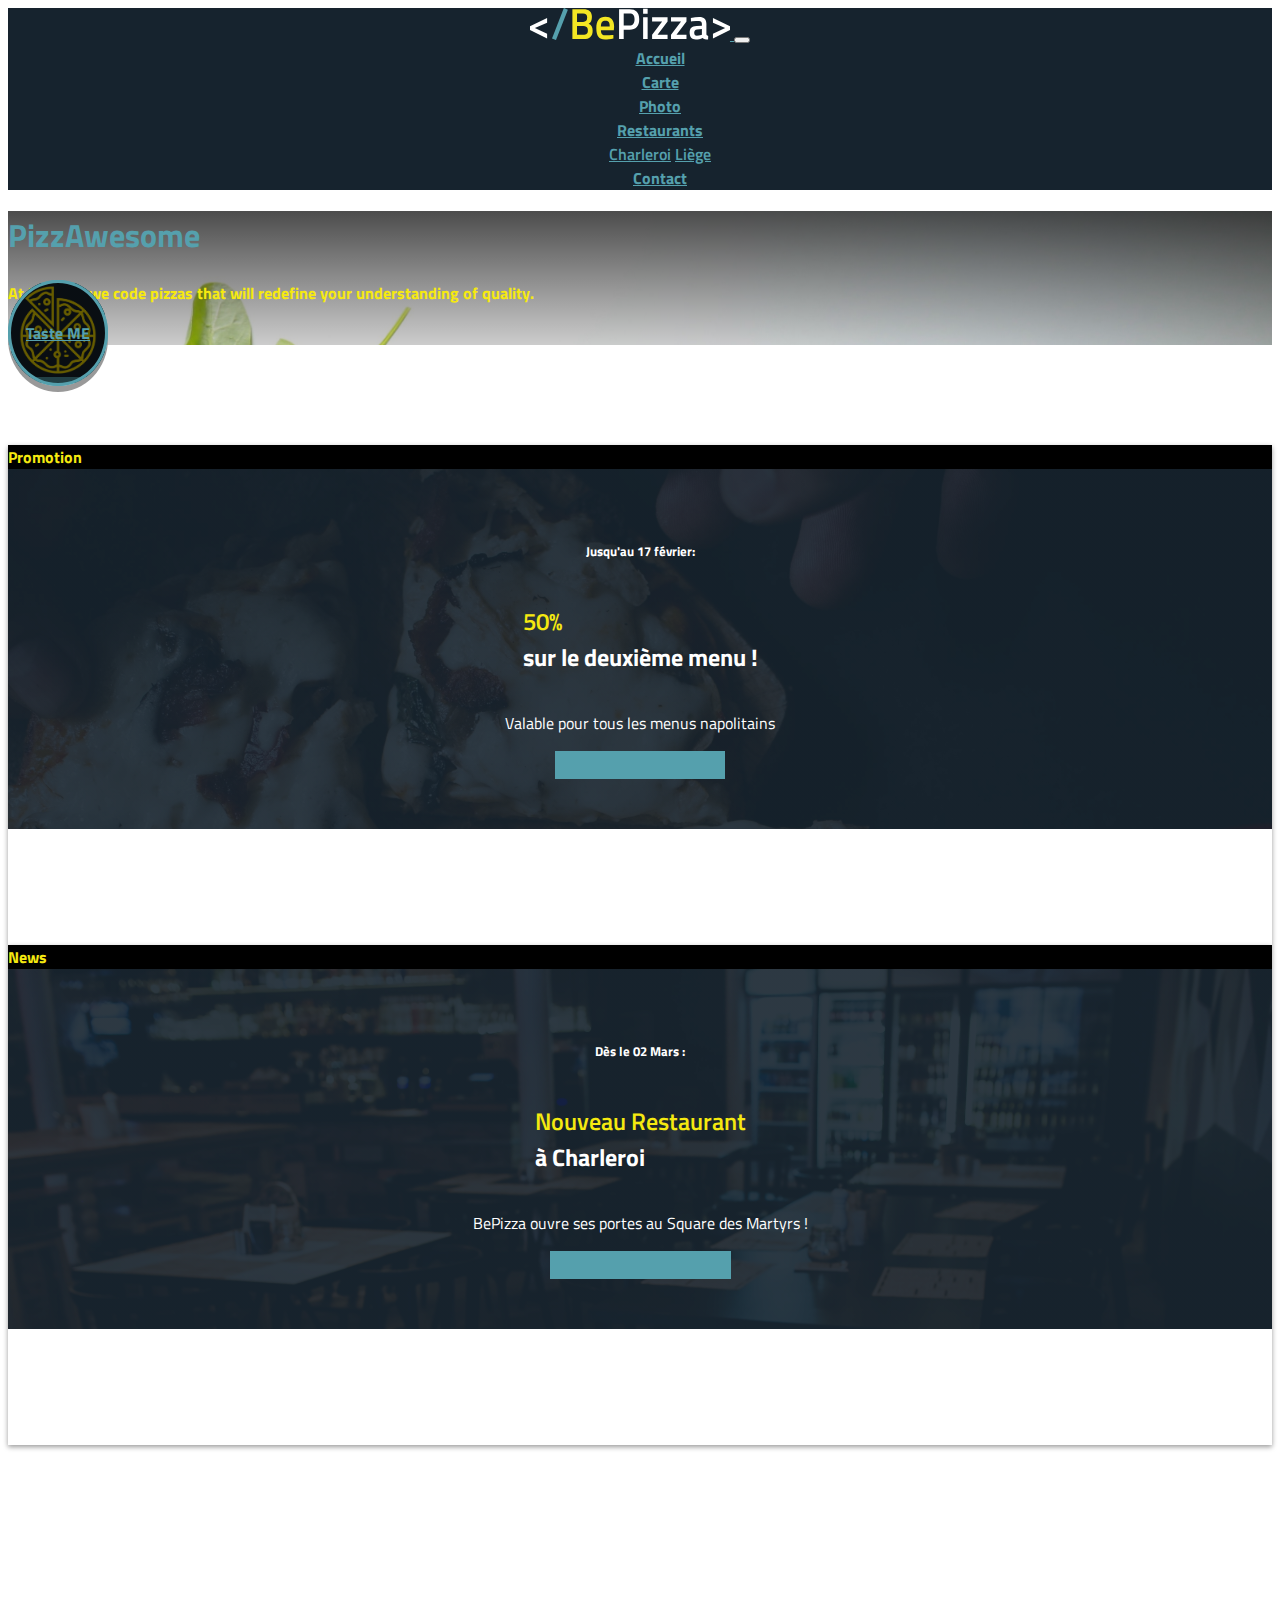
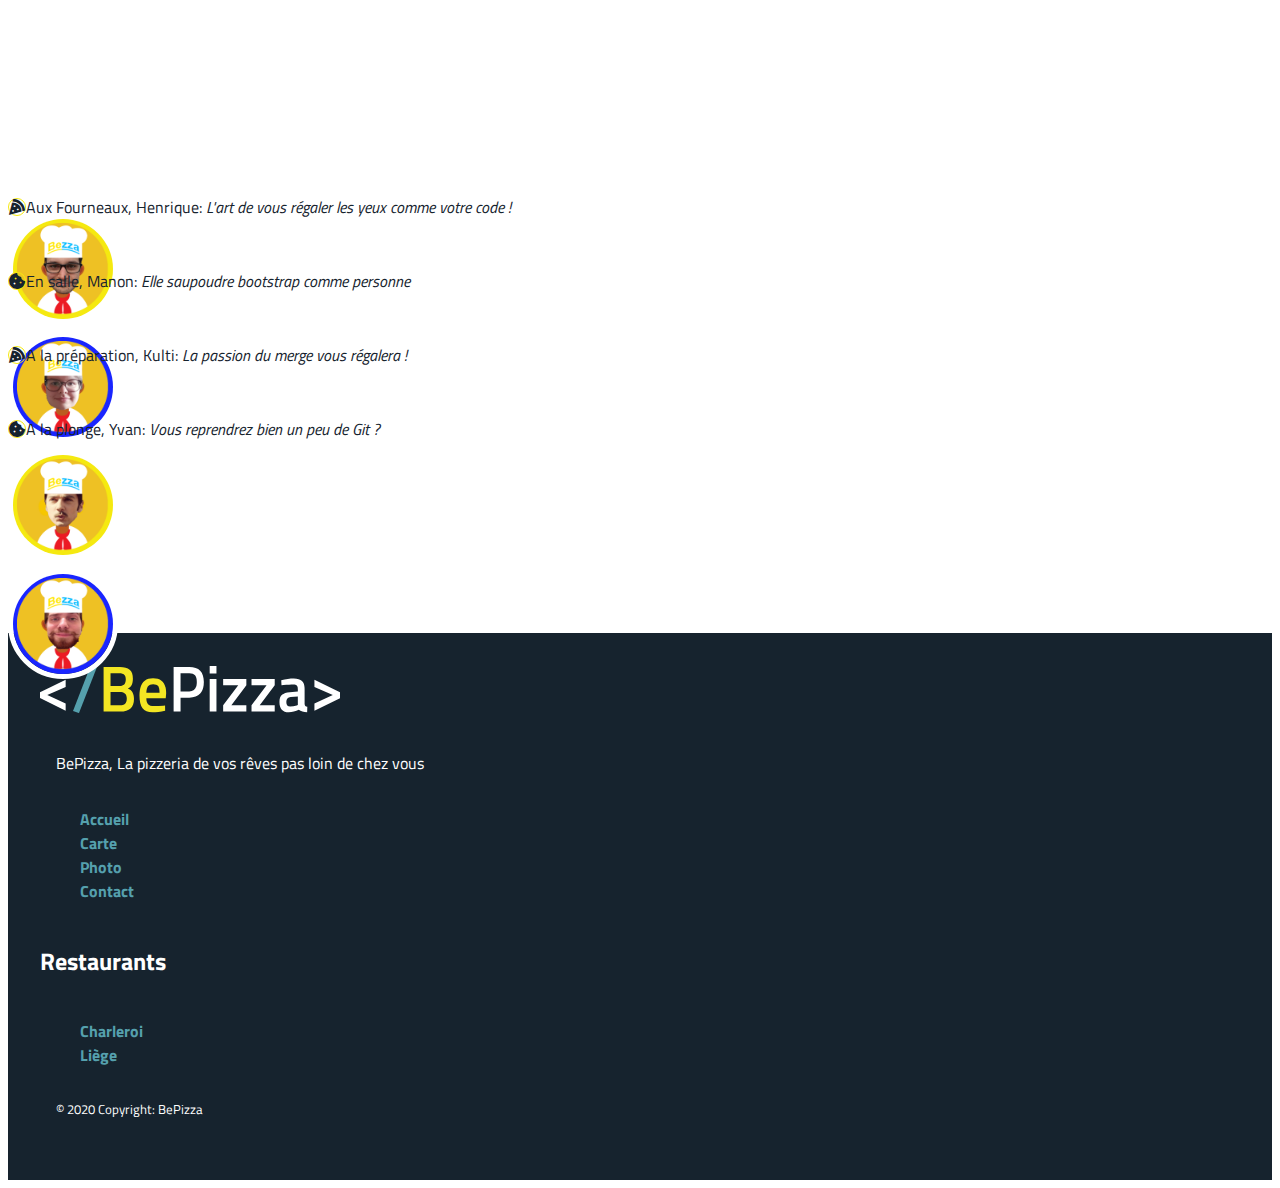
==== commit 7e8fb99c: "merge" ====
--- a/index.html
+++ b/index.html
@@ -22,7 +22,7 @@
     <!-- ***** HEADER START ***** -->
     <header>
         <!-- THE NAV BAR -->
-        <nav class="navbar navbar-expand-lg navbar-dark mynav">
+        <nav class="navbar navbar-expand-lg navbar-dark mynav fixed-top">
             <a class="navbar-brand" href="index.html"> <img src="img/Logo-nav.svg" alt="Logo" class="logo"> </a>
             <button class="navbar-toggler" type="button" data-toggle="collapse" data-target="#navbarSupportedContent"
                 aria-controls="navbarSupportedContent" aria-expanded="false" aria-label="Toggle navigation">
@@ -143,7 +143,7 @@
                     <p class="YGtext" class="YGtexte position-sticky"><i class="fas fa-cookie-bite"></i>En salle, Manon:
                         <cite>Elle saupoudre
                             bootstrap comme
-                            personnes</cite></p>
+                            personne</cite></p>
                 </div>
                 <div class="col-12 justify-text-right col-md-3 col-lg-3">
                     <p class="YGtext" class="YGtexte position-sticky"><i class="fas fa-pizza-slice"></i>A la
@@ -154,7 +154,7 @@
                 </div>
                 <div class="col-12 justify-text-right col-md-3 col-lg-3">
                     <p class="YGtext" class="YGtexte position-sticky"><i class="fas fa-cookie-bite"></i>A la
-                        plonge,Yvan: <cite>Vous reprendrez
+                        plonge, Yvan: <cite>Vous reprendrez
                             bien un peu de
                             Git ?</cite></p>
                 </div>
--- a/css/style.css
+++ b/css/style.css
@@ -11,7 +11,6 @@
 }
 
 .mynav .nav-link {
-  padding-right: 1rem;
   font-weight: 700;
 }
 
@@ -30,6 +29,10 @@
 
 .navbar-dark .navbar-nav .nav-link:hover {
   color: #F5E910 !important;
+}
+
+.navbar .collapse .ml-auto {
+  margin: 0;
 }
 
 .dropme {
@@ -257,10 +260,20 @@
   display: -webkit-box;
   display: -ms-flexbox;
   display: flex;
+  -webkit-box-orient: horizontal;
+  -webkit-box-direction: reverse;
+      -ms-flex-direction: row-reverse;
+          flex-direction: row-reverse;
   -webkit-box-pack: right;
       -ms-flex-pack: right;
           justify-content: right;
   text-align: justify;
+}
+
+.price {
+  font-size: 1em;
+  color: #16232E;
+  font-weight: bold;
 }
 
 .subtil-2 {
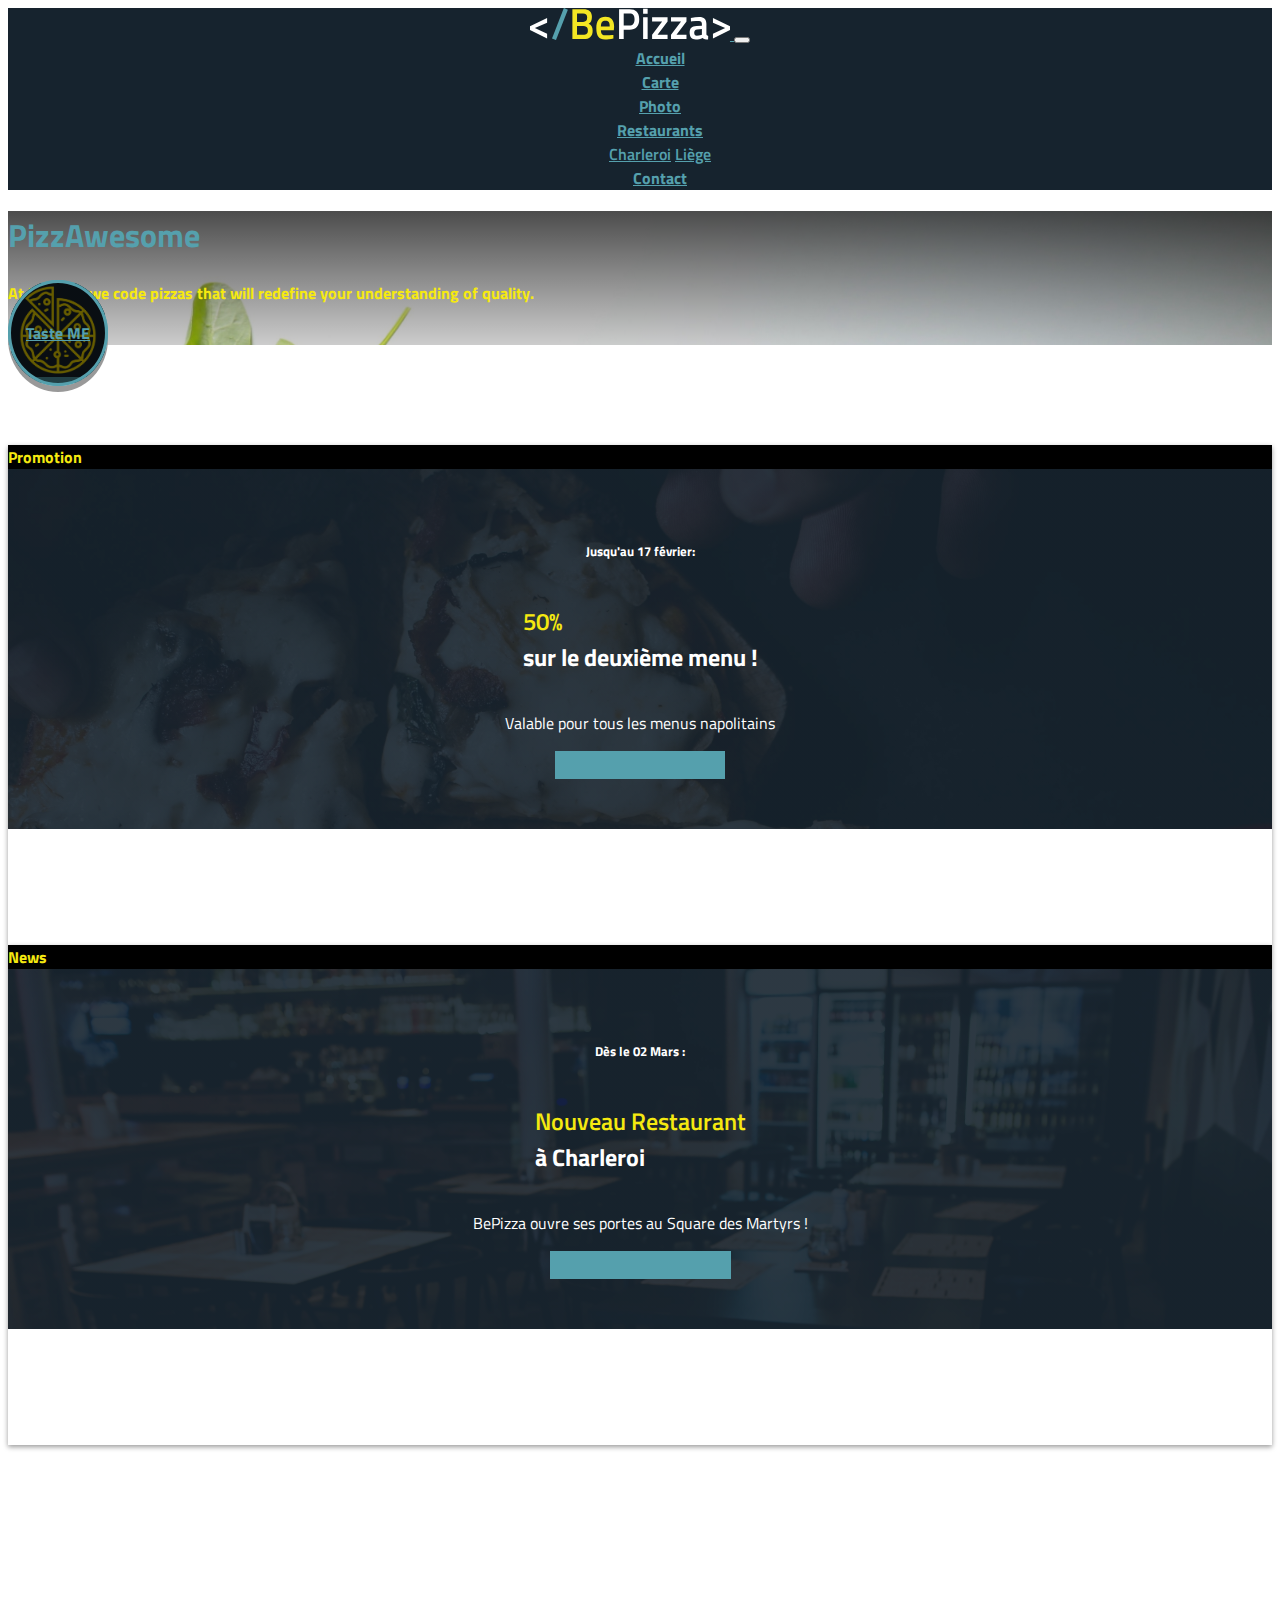
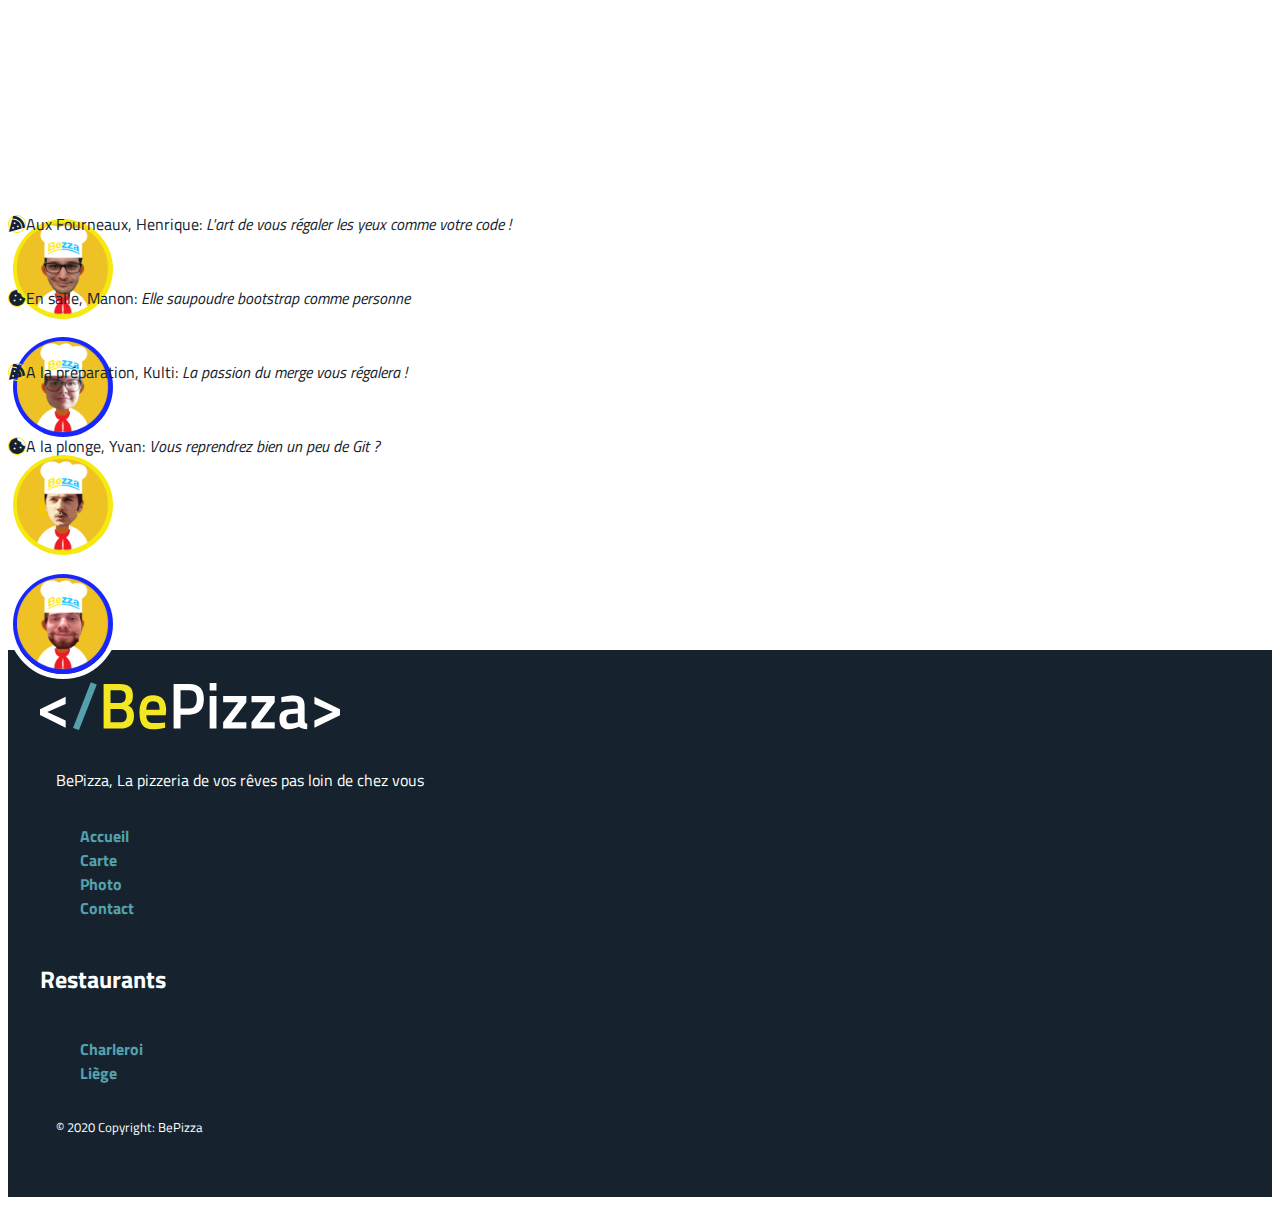
==== commit dc09a195: "final" ====
--- a/index.html
+++ b/index.html
@@ -109,12 +109,11 @@
         <section class="container-fluid position-rel">
             <div class="fond">
 
-                <div class="row justify-content-center position-abs">
+                <div class="row justify-content-center position-abs banane">
                     <div class="col-12 col-md-12 col-lg-12">
                         <h3 class="text-center text-md-center text-lg-center">LES CHEFS BEPIZZA</h3>
                     </div>
                     <div class="col-3 col-md-3 col-lg-3 d-flex justify-content-center">
-
                         <img class="img-circle" src="./img/lechefhenrique.png" alt="logohenrique">
                     </div>
                     <div class="col-3 col-md-3 col-lg-3 d-flex justify-content-center">
--- a/css/style.css
+++ b/css/style.css
@@ -161,7 +161,6 @@
 }
 
 .img-circle {
-  width: 50%;
   border: 5px solid #FFFFFF;
   width: 100px;
   height: 100px;
@@ -173,7 +172,7 @@
 
 .fond {
   width: 100%;
-  height: 200px;
+  height: 13.6rem;
   background: url(../img/YGfondsalade.jpg);
   background-position: top;
   background-size: cover;
@@ -197,6 +196,7 @@
   font-style: italic;
   margin-top: 5%;
   font-weight: bolder;
+  padding-top: 3rem;
 }
 
 .titleyg {
@@ -312,6 +312,7 @@
 #photomatron h1 {
   color: #16232E;
   text-align: center;
+  padding-top: 3em;
 }
 
 #photomatron h2 {
@@ -403,68 +404,6 @@
   font-size: 0.8rem;
 }
 
-html {
-  scroll-behavior: smooth;
-}
-
-.title1 {
-  font-weight: 700;
-  font-size: 1.5rem;
-  color: #55A0AD;
-}
-
-.bold {
-  font-weight: 600;
-}
-
-.container p {
-  font-weight: 400;
-}
-
-#charleroi {
-  margin-top: 5rem;
-  margin-bottom: 2.5rem;
-}
-
-#liege .container {
-  padding-top: 2.5rem;
-}
-
-#Text {
-  color: #55A0AD;
-  font-size: 2rem;
-  text-align: center;
-  padding-top: 5rem;
-  font-weight: bold;
-}
-
-.myborder {
-  border-top: #F5E910 1px solid;
-}
-
-.list {
-  list-style: none;
-}
-
-.list li a {
-  background: #16232E;
-  margin-right: 2rem;
-  padding: 0.5rem;
-  border-radius: 0.5rem;
-  font-weight: 600;
-  text-decoration: none;
-  -webkit-box-shadow: rgba(0, 0, 0, 0.19) 0px 10px 20px, rgba(0, 0, 0, 0.23) 0px 6px 6px;
-          box-shadow: rgba(0, 0, 0, 0.19) 0px 10px 20px, rgba(0, 0, 0, 0.23) 0px 6px 6px;
-}
-
-.list li a:visited, a:link {
-  color: #55A0AD;
-}
-
-.list li a:hover {
-  color: #F5E910;
-}
-
 #contact .container-fluid {
   background: -webkit-gradient(linear, left top, left bottom, from(rgba(0, 0, 0, 0.4)), to(rgba(0, 0, 0, 0.5))), url(../img/hv-contact.jpg);
   background: linear-gradient(rgba(0, 0, 0, 0.4), rgba(0, 0, 0, 0.5)), url(../img/hv-contact.jpg);
@@ -521,4 +460,66 @@
 #contact .container-fluid form .btn i {
   margin-right: 10px;
 }
+
+html {
+  scroll-behavior: smooth;
+}
+
+.title1 {
+  font-weight: 700;
+  font-size: 1.5rem;
+  color: #55A0AD;
+}
+
+.bold {
+  font-weight: 600;
+}
+
+.container p {
+  font-weight: 400;
+}
+
+#charleroi {
+  margin-top: 5rem;
+  margin-bottom: 2.5rem;
+}
+
+#liege .container {
+  padding-top: 2.5rem;
+}
+
+#Text {
+  color: #55A0AD;
+  font-size: 2rem;
+  text-align: center;
+  padding-top: 5rem;
+  font-weight: bold;
+}
+
+.myborder {
+  border-top: #F5E910 1px solid;
+}
+
+.list {
+  list-style: none;
+}
+
+.list li a {
+  background: #16232E;
+  margin-right: 2rem;
+  padding: 0.5rem;
+  border-radius: 0.5rem;
+  font-weight: 600;
+  text-decoration: none;
+  -webkit-box-shadow: rgba(0, 0, 0, 0.19) 0px 10px 20px, rgba(0, 0, 0, 0.23) 0px 6px 6px;
+          box-shadow: rgba(0, 0, 0, 0.19) 0px 10px 20px, rgba(0, 0, 0, 0.23) 0px 6px 6px;
+}
+
+.list li a:visited, a:link {
+  color: #55A0AD;
+}
+
+.list li a:hover {
+  color: #F5E910;
+}
 /*# sourceMappingURL=style.css.map */